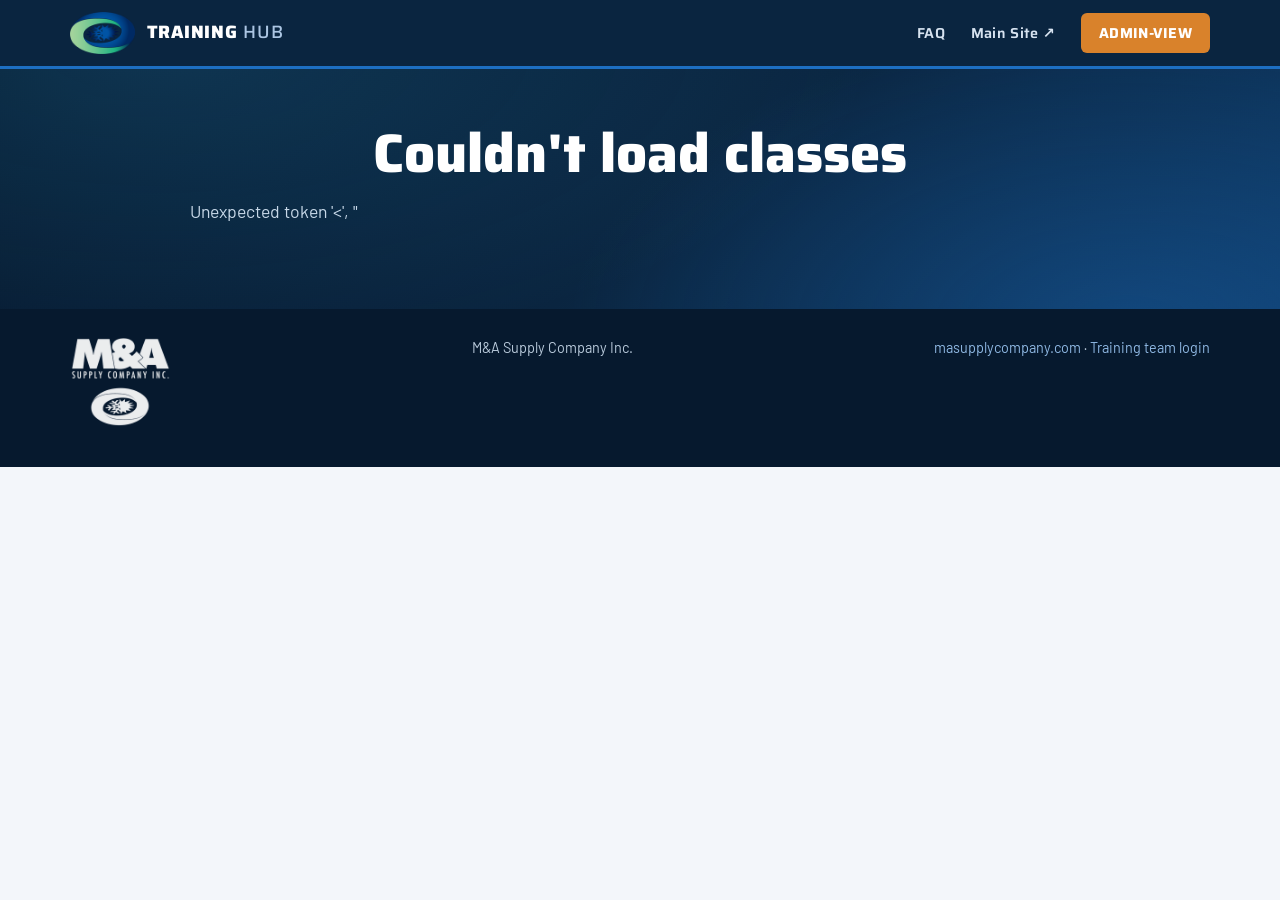
==== static/index.html @ eee15d74 "M&A Supply Training Hub — production baseline Class catalog, registration flow, and the three-lens c" ====
<!DOCTYPE html>
<html lang="en">
<head>
  <meta charset="UTF-8" />
  <meta name="viewport" content="width=device-width, initial-scale=1.0" />
<meta name="color-scheme" content="only light" />
  <title>M&amp;A Supply Company — Training Events</title>
  <link rel="preconnect" href="https://fonts.googleapis.com" />
  <link rel="preconnect" href="https://fonts.gstatic.com" crossorigin />
  <link href="https://fonts.googleapis.com/css2?family=Saira:wght@500;600;700;800&family=Barlow:wght@400;500;600;700&display=swap" rel="stylesheet" />
  <link rel="stylesheet" href="/static/styles.css?v=aug3i" />
</head>
<body>
  <header class="ma-header">
    <div class="ma-wrap ma-header-inner">
      <a class="ma-brand" href="/">
        <img src="/static/logos/ma-emblem.png?v=3" alt="M&amp;A Supply"
             style="height:42px;display:block" />
        <span class="ma-brand-title">TRAINING <em>HUB</em></span>
      </a>
      <nav class="ma-nav">
        <a href="#faq">FAQ</a>
        <a href="https://www.masupplycompany.com/" target="_blank" rel="noopener">Main Site ↗</a>
        <button type="button" class="ma-nav-cta" id="admin-view-btn">ADMIN-VIEW</button>
      </nav>
    </div>
  </header>

  <!-- GATE: loading / not-active / class-index states -->
  <section id="gate" class="ma-gate" hidden>
    <div class="ma-wrap" id="gate-inner"><p class="ma-gate-loading">Loading…</p></div>
  </section>

  <!-- CLASS PAGE: class info, then the registration hub right below -->
  <main id="class-page" hidden>
    <section class="ma-hero ma-hero-slim">
      <div class="ma-hero-pattern" aria-hidden="true"></div>
      <div class="ma-wrap ma-hero-inner">
        <!-- no logo here: the sticky header already carries the M&A mark -->
        <p class="ma-eyebrow" id="hero-eyebrow">M&amp;A SUPPLY · TRAINING</p>
        <h1 id="hero-title">Training Event</h1>
        <p class="ma-hero-sub" id="hero-sub">—</p>
        <p class="ma-hero-where" id="hero-where"></p>
        <div class="ma-hero-cta">
          <a href="#register" class="btn btn-primary">Register now ↓</a>
          <button type="button" class="ma-staff-link" id="staff-link"
                  aria-expanded="false" aria-controls="staff-gate">Edit / audit this class</button>
        </div>
        <form class="ma-staff-gate" id="staff-gate" hidden>
          <div class="ma-staff-row">
            <input type="password" id="mode-code" autocomplete="off" placeholder="Staff access code" />
            <button type="submit" class="ma-staff-go" data-mode="admin">Admin</button>
            <button type="submit" class="ma-staff-go" data-mode="fsr">FSR</button>
            <button type="button" class="ma-staff-x" id="mode-cancel" aria-label="Close">✕</button>
          </div>
          <p class="ma-mode-err" id="mode-err" hidden></p>
        </form>
      </div>
    </section>

    <section id="register" class="ma-section ma-register">
      <div class="ma-wrap ma-register-narrow">

        <!-- Slim context strip. The hero already states the class — nothing is
             repeated here. Just: which view am I in, and (staff only) the tools. -->
        <div class="ma-strip">
          <div class="ma-modes" id="ma-modes" hidden></div>
          <p class="ma-banner-print" id="staff-tools" hidden>
            <a class="ma-print-link" id="print-class" href="/qr-pack" target="_blank" rel="noopener">Print class sheet (QR + details)</a>
            <button type="button" class="ma-print-link" id="flier-btn" aria-expanded="false" aria-controls="flier-panel">Custom flier</button>
            <button type="button" class="ma-print-link" id="roster-btn">Print roster</button>
          </p>
        </div>
        <p class="ma-card-note" id="ev-note" hidden></p>
        <div class="ma-flier-panel" id="flier-panel" hidden></div>

        <!-- ADMIN + FSR views (built by app.js once their code is accepted) -->
        <div id="mode-admin" class="ma-mode-panel" hidden></div>
        <div id="mode-fsr" class="ma-mode-panel" hidden></div>

        <!-- USER view — the default: register your team -->
        <div id="mode-user">
        <div class="ma-hub-head">
          <div class="ma-hub-titlerow">
            <h2 class="ma-hub-title">Register your team</h2>
            <a class="ma-share-flier" id="share-flier" href="/qr-pack" target="_blank" rel="noopener"
               title="Open this class's sheet — flier + QR code + details, ready to print, save as PDF or share">
              Share / Print class details
            </a>
          </div>
          <p class="ma-hub-sub">Seats are limited — reserve your spots below.</p>
        </div>

        <form class="ma-form" id="register-form" novalidate>
          <input type="hidden" name="event_id" id="f-event_id" />

          <ol class="ma-steps">
            <li>Enter your company info.</li>
            <li>Add each person — type their name and pick a role.</li>
            <li>Use <b>“+ Add another attendee”</b> for more people, then submit.</li>
          </ol>

          <div class="ma-form-grid">
            <div class="ma-field">
              <label for="contact_email">Work Email <span class="req">*</span></label>
              <input id="contact_email" name="contact_email" type="email" placeholder="you@company.com" required />
            </div>
            <div class="ma-field">
              <label for="contact_phone">Phone (for class updates)</label>
              <input id="contact_phone" name="contact_phone" type="tel" placeholder="(555) 555-5555" />
            </div>
            <div class="ma-field">
              <label for="company_name">Company Name <span class="req">*</span></label>
              <input id="company_name" name="company_name" type="text" placeholder="Start typing your company…"
                     list="dealer-options" autocomplete="off" required />
              <datalist id="dealer-options"></datalist>
              <input type="hidden" name="customer_id" id="f-customer_id" />
              <p class="ma-field-hint" id="company-hint" hidden>✓ M&amp;A program dealer — we'll match your account automatically.</p>
            </div>
            <div class="ma-field">
              <label for="branch">Your M&amp;A Branch <span class="req">*</span></label>
              <select id="branch" name="branch" required><option value="">Select branch…</option></select>
            </div>
          </div>

          <div class="ma-attendees-block">
            <label class="ma-attendees-label">Attendees <span class="req">*</span></label>
            <div id="attendees-list"></div>
            <div class="ma-attendees-foot">
              <button type="button" class="ma-add-btn" id="add-attendee">+ Add another attendee</button>
              <span class="ma-counter" id="attendee-counter">Total attending: 1 person</span>
            </div>
          </div>

          <button type="submit" class="btn btn-primary btn-block" id="submit-btn">Submit Registration</button>
          <p class="ma-form-note">By submitting you confirm the information is accurate and consent to M&amp;A Supply Company Inc. contacting you about this training event.</p>
          <p class="ma-form-msg" id="form-msg" role="status" aria-live="polite"></p>
        </form>
        </div><!-- /#mode-user -->
      </div>
    </section>

    <section id="faq" class="ma-section ma-section-alt">
      <div class="ma-wrap">
        <div class="ma-section-head"><h2>Logistics &amp; FAQ</h2></div>
        <div class="ma-faq">
          <details><summary>Is there a cost to attend?</summary><p>No — training is provided at no cost to active M&amp;A Supply dealers.</p></details>
          <details><summary>What should I bring?</summary><p>Bring your own hand tools and PPE. Training materials are provided on-site.</p></details>
          <details><summary>Is lunch and parking provided?</summary><p>Lunch is provided. Free parking is available at the branch.</p></details>
          <details><summary>Who do I call if I have a problem?</summary><p>Call your local M&amp;A branch — they handle seats, directions and anything on the day. Your Territory Manager can help with your account.</p></details>
          <details><summary>What if I need to cancel?</summary><p>Let your M&amp;A branch know at least 48 hours ahead so we can offer the seat to another dealer.</p></details>
        </div>

      </div>
    </section>
  </main>

  <footer class="ma-footer">
    <div class="ma-wrap ma-footer-inner">
      <p><img src="/static/logos/ma-s-white.png?v=3" alt="M&amp;A Supply" style="height:90px;display:block;margin:0 auto 12px;opacity:.92" /></p>
      <p>M&amp;A Supply Company Inc.</p>
      <p><a href="https://www.masupplycompany.com/" target="_blank" rel="noopener">masupplycompany.com</a> &middot; <a href="#" id="footer-admin">Training team login</a></p>
    </div>
  </footer>

  <!-- TRAINING HUB ASSISTANT (chat widget) -->
  <button id="chat-launcher" class="chat-launcher" aria-label="Open the Training Hub">
    <span class="chat-launcher-dot" aria-hidden="true"></span>
    Ask the Training Hub
  </button>

  <section id="chat-panel" class="chat-panel chat-panel--hidden" aria-live="polite">
    <header class="chat-head">
      <div class="chat-head-title">
        <span class="chat-title">Training Assistant</span>
        <span id="chat-badge" class="chat-badge chat-badge--public">Public</span>
      </div>
      <div class="chat-head-actions">
        <button id="chat-min" class="chat-iconbtn" aria-label="Minimize" title="Minimize">▁</button>
        <button id="chat-close" class="chat-iconbtn" aria-label="Close" title="Close">✕</button>
      </div>
    </header>

    <!-- mode toggle -->
    <div class="chat-modes" role="tablist">
      <button class="chat-modebtn is-active" data-mode="public" role="tab">Public</button>
      <button class="chat-modebtn" data-mode="tm" role="tab">Territory Manager</button>
      <button class="chat-modebtn" data-mode="trainer" role="tab">Trainer</button>
    </div>

    <p id="chat-hint" class="chat-hint">Ask about classes, topics, locations, and open seats.</p>

    <!-- connect field (TM key / Trainer code) — shown only for those modes -->
    <div id="chat-connect" class="chat-connect" hidden>
      <input id="chat-key" class="chat-key" type="text" autocomplete="off" />
      <button id="chat-connect-btn" class="chat-connect-btn" type="button">Connect</button>
    </div>

    <div id="chat-log" class="chat-log"></div>

    <div class="chat-suggest" id="chat-suggest"></div>

    <form id="chat-form" class="chat-form">
      <input id="chat-input" class="chat-input" type="text"
             placeholder="Ask about classes, or paste a TM access key…" autocomplete="off" />
      <button type="submit" class="chat-send" aria-label="Send">➤</button>
    </form>
  </section>

  <!-- minimized bar -->
  <button id="chat-mini" class="chat-mini chat-mini--hidden" aria-label="Reopen chat">
    <span class="chat-launcher-dot" aria-hidden="true"></span>
    Training Assistant <span id="chat-mini-badge" class="chat-badge chat-badge--public">Public</span>
  </button>

  <script src="/static/app.js?v=aug3i"></script>
  <script src="/static/chat.js"></script>
</body>
</html>
---- static/styles.css ----
/* M&A Supply Company — Training landing page
   Industrial, clean, blue-heavy. Navy + bright blue, condensed display type. */

:root {
  --navy:      #0a2540;
  --navy-2:    #0e3a66;
  --navy-deep: #06192e;
  --blue:      #1d6fc2;
  --blue-600:  #155a9f;
  --blue-soft: #e9f1fa;
  --steel:     #5b7185;
  --ink:       #16222f;
  --muted:     #56697a;
  --bg:        #f3f6fa;
  --line:      #d9e2ec;
  --white:     #ffffff;
  --ok:        #1f8a4c;
  --err:       #c0392b;
  --display: "Saira", system-ui, sans-serif;
  --body: "Barlow", system-ui, sans-serif;
  --shadow: 0 10px 30px rgba(10, 37, 64, 0.10);
}

* { box-sizing: border-box; margin: 0; padding: 0; }
/* [hidden] must always win. Any author rule that sets `display` (e.g. flex on a
   toolbar) otherwise beats the UA stylesheet and the element stays visible —
   which is how the staff-only tools leaked into the dealer view. */
[hidden] { display: none !important; }
html { scroll-behavior: smooth; }
body {
  font-family: var(--body);
  color: var(--ink);
  background: var(--bg);
  line-height: 1.55;
  -webkit-font-smoothing: antialiased;
}
.ma-wrap { width: min(1140px, 92vw); margin: 0 auto; }
a { color: inherit; }

/* buttons */
.btn {
  display: inline-flex; align-items: center; justify-content: center;
  font-family: var(--display); font-weight: 700; font-size: 0.95rem;
  letter-spacing: 0.02em; text-decoration: none; cursor: pointer;
  padding: 13px 26px; border: 2px solid transparent; transition: all .15s ease;
}
.btn-primary { background: var(--blue); color: #fff; border-color: var(--blue); }
.btn-primary:hover { background: var(--blue-600); border-color: var(--blue-600); transform: translateY(-2px); box-shadow: var(--shadow); }
/* no href = not clickable; grey it out so it reads as unavailable (empty filter) */
.btn.is-disabled { opacity: 0.45; cursor: not-allowed; pointer-events: none; }
.btn-ghost { background: transparent; color: #fff; border-color: rgba(255,255,255,0.55); }
.btn-ghost:hover { background: rgba(255,255,255,0.12); border-color: #fff; }
.btn-block { width: 100%; padding: 16px; font-size: 1.05rem; }
.btn-outline { background: rgba(255,255,255,0.06); color: #fff; border-color: rgba(255,255,255,0.55); }
.btn-outline:hover { background: rgba(255,255,255,0.16); border-color: #fff; transform: translateY(-2px); box-shadow: var(--shadow); }
.ma-gate-actions { display: flex; gap: 12px; flex-wrap: wrap; }

/* ---------- gate (loading / not-active / class index) ---------- */
.ma-gate { background: linear-gradient(135deg, var(--navy-deep) 0%, var(--navy) 50%, var(--navy-2) 100%); color: #fff; }
.ma-gate-loading { color: #c7d8e8; font-family: var(--display); font-weight: 600; padding: 40px 0; }
/* centred column — was max-width with no auto margin, so it hugged the left */
.ma-gate-box { padding: clamp(28px, 5vw, 56px) 0; max-width: 900px; margin: 0 auto; }
.ma-gate-box .ma-gate-title, .ma-gate-box .ma-eyebrow { text-align: center; }
.ma-gate-box .ma-reg-tools { justify-content: center; }
.ma-gate-box .ma-gate-actions { justify-content: center; }
.ma-gate-box .ma-eyebrow { color: #6fb0ee; }
.ma-gate-title { font-family: var(--display); font-weight: 800; font-size: clamp(2rem, 5vw, 3.4rem); line-height: 1.05; }
.ma-gate-text { margin: 16px 0 28px; color: #c7d8e8; font-size: 1.1rem; max-width: 56ch; }
.ma-index-list { display: grid; gap: 14px; margin-top: 14px; }
.ma-index-card {
  display: flex;
  justify-content: space-between;
  align-items: center;
  gap: 18px;
  text-decoration: none;
  color: #fff;
  background: rgba(255,255,255,0.06);
  border: 1px solid rgba(255,255,255,0.18);
  border-left: 5px solid var(--blue);
  padding: 16px 18px;
  transition: background .15s, transform .15s;
}
.ma-index-card:hover { background: rgba(255,255,255,0.12); transform: translateX(3px); }
.ma-index-main { display: grid; gap: 4px; }
.ma-index-topic { font-family: var(--display); font-weight: 800; font-size: 1.15rem; text-transform: uppercase; }
.ma-index-meta { color: #b6cbe0; font-size: 0.9rem; }
.ma-index-go { color: #6fb0ee; font-family: var(--display); font-weight: 700; font-size: 0.82rem; margin-top: 4px; }
.ma-index-qr { width: 88px; height: 88px; flex: none; background: rgba(0,0,0,0.15); display: flex; align-items: center; justify-content: center; }

/* ---- Register-for-a-class: compact, searchable, one line per class ---- */
.ma-reg-tools { display: flex; align-items: center; gap: 10px; margin: 18px 0 10px; flex-wrap: wrap; }
.ma-reg-search {
  flex: 1 1 260px; background: rgba(255,255,255,0.08); border: 1px solid rgba(255,255,255,0.22);
  color: #fff; padding: 11px 14px; font-size: 0.98rem; font-family: var(--body); border-radius: 4px;
}
.ma-reg-search::placeholder { color: #9fb6cc; }
.ma-reg-search:focus, .ma-reg-month:focus { outline: none; border-color: #6fb0ee; background: rgba(255,255,255,0.13); }
.ma-reg-month {
  flex: 0 0 auto; background: rgba(255,255,255,0.08); border: 1px solid rgba(255,255,255,0.22);
  color: #fff; padding: 11px 12px; font-size: 0.95rem; border-radius: 4px; cursor: pointer;
}
.ma-reg-month option { color: #0a2540; }
.ma-reg-count { flex: 0 0 auto; color: #9fb6cc; font-size: 0.82rem; font-weight: 700; letter-spacing: .02em; }
.ma-reg-list { display: flex; flex-direction: column; border: 1px solid rgba(255,255,255,0.14); border-radius: 4px; overflow: hidden; }
.ma-reg-row {
  display: grid; grid-template-columns: 56px minmax(0,1fr) 122px 130px 128px 82px;
  align-items: center; gap: 12px; text-decoration: none; color: #fff;
  padding: 9px 14px; border-bottom: 1px solid rgba(255,255,255,0.08);
  font-size: 0.9rem; transition: background .12s;
}
.ma-reg-row:last-child { border-bottom: 0; }
.ma-reg-row:nth-child(even) { background: rgba(255,255,255,0.03); }
.ma-reg-row:hover { background: rgba(29,111,194,0.22); }
.rr-date { font-family: var(--display); font-weight: 800; color: #6fb0ee; text-transform: uppercase; font-size: 0.82rem; white-space: nowrap; }
.rr-name { font-family: var(--display); font-weight: 700; text-transform: uppercase; white-space: nowrap; overflow: hidden; text-overflow: ellipsis; }
.rr-time { color: #c7d8e8; white-space: nowrap; }
.rr-fsr  { color: #c7d8e8; white-space: nowrap; overflow: hidden; text-overflow: ellipsis; }
.rr-loc  { color: #9fb6cc; white-space: nowrap; overflow: hidden; text-overflow: ellipsis; }
.rr-go   { color: #6fb0ee; font-family: var(--display); font-weight: 700; font-size: 0.78rem; text-align: right; white-space: nowrap; }
.ma-reg-empty { padding: 22px; color: #9fb6cc; text-align: center; }

/* ADMIN-VIEW: the operational columns, off by default.
   The admin table needs real room — the public list is a narrow reading column,
   this is a control surface. Widen the whole box and give CLASS the space. */
body.admin-lens .ma-gate-box { max-width: min(1320px, 96vw); }

.ma-reg-list.is-admin .ma-reg-row,
.ma-reg-heads.is-admin {
  grid-template-columns:
    58px                    /* date        */
    minmax(190px, 1.7fr)    /* class  <- the point of the table */
    120px                   /* time        */
    minmax(96px, 0.8fr)     /* FSR         */
    minmax(96px, 0.8fr)     /* location    */
    58px                    /* registered  */
    88px                    /* status      */
    84px                    /* last remind */
    30px                    /* count       */
    62px;                   /* open        */
  gap: 10px;
}
/* every cell clips its own content — without this a long trainer name spills
   into the next column and the row reads as one run-on string */
.ma-reg-row > span, .ma-reg-heads > span { min-width: 0; overflow: hidden; text-overflow: ellipsis; }
.ma-reg-list.is-admin .rr-name { font-size: 0.86rem; }
.ma-reg-list.is-admin .rr-time,
.ma-reg-list.is-admin .rr-fsr,
.ma-reg-list.is-admin .rr-loc { font-size: 0.82rem; }

.rr-reg { font-family: var(--display); font-weight: 800; color: #fff; white-space: nowrap; text-align: center; }
.rr-reg b { font-size: 0.98rem; }
.rr-reg i { font-style: normal; color: #7f97ae; font-size: 0.8rem; }
.rr-state { font-family: var(--display); font-weight: 700; font-size: 0.6rem; letter-spacing: 0.04em;
  text-transform: uppercase; text-align: center; padding: 3px 4px; border-radius: 3px; white-space: nowrap;
  background: rgba(255,255,255,0.08); color: #9fb6cc; }
.rr-state.needs_grading { background: rgba(224,169,43,0.22); color: #ffd479; }
.rr-state.graded { background: rgba(31,138,76,0.24); color: #7fe0a6; }
.rr-state.is-closed { background: rgba(255,255,255,0.16); color: #e6eef7; }
/* reminder history — reads the email campaign ledger */
.rr-rem { font-size: 0.76rem; color: #56697a; white-space: nowrap; text-align: center; }
.rr-rem.has { color: #c7d8e8; }
.rr-remn { font-family: var(--display); font-weight: 800; font-size: 0.86rem; text-align: center;
  color: #4b6076; }
.rr-remn.has { color: #ffd479; }

/* the admin column headings — only shown with ADMIN-VIEW on */
.ma-reg-heads { display: none; }
.ma-reg-heads.is-admin { display: grid; padding: 0 14px 6px;
  font-family: var(--display); font-weight: 700; font-size: 0.58rem; letter-spacing: 0.06em;
  text-transform: uppercase; color: #7f97ae; }
.ma-reg-heads span { text-align: center; }
.ma-reg-heads span:nth-child(1), .ma-reg-heads span:nth-child(2) { text-align: left; }

button.ma-nav-cta { border: none; cursor: pointer; font-family: var(--display); font-weight: 700;
  font-size: 0.9rem; letter-spacing: 0.02em; background: #d9822b; color: #fff !important;
  padding: 9px 18px; transition: all .15s; }
button.ma-nav-cta:hover { background: #b86d20; }
button.ma-nav-cta.is-on { background: var(--ok); }
button.ma-nav-cta.is-on:hover { background: #177a41; }


/* hover card — the full class name + description a one-line row can't show */
.ma-rowcard {
  position: fixed; z-index: 90; width: min(400px, 88vw);
  background: var(--white); color: var(--ink);
  border: 1px solid var(--line); border-top: 4px solid var(--blue);
  box-shadow: 0 18px 44px rgba(6, 25, 46, 0.34);
  padding: 16px 18px; pointer-events: none;
}
.rc-eyebrow { font-family: var(--display); font-weight: 700; font-size: 0.72rem;
  letter-spacing: 0.1em; text-transform: uppercase; color: var(--blue); }
.rc-title { font-family: var(--display); font-weight: 800; font-size: 1.1rem; line-height: 1.2;
  color: var(--navy); text-transform: uppercase; margin: 5px 0 12px; }
.rc-meta { display: grid; gap: 7px; margin-bottom: 2px; }
.rc-meta > div { display: flex; gap: 12px; font-size: 0.88rem; line-height: 1.4; }
.rc-meta dt { flex: 0 0 62px; font-family: var(--display); font-weight: 700; font-size: 0.68rem;
  letter-spacing: 0.06em; text-transform: uppercase; color: var(--muted); padding-top: 2px; }
.rc-meta dd { color: var(--ink); min-width: 0; }
.rc-desc { margin-top: 12px; padding-top: 12px; border-top: 1px solid var(--line);
  font-size: 0.88rem; line-height: 1.55; color: var(--muted); }
.rc-desc p + p { margin-top: 8px; }
.rc-go { margin-top: 12px; font-family: var(--display); font-weight: 700; font-size: 0.74rem;
  letter-spacing: 0.06em; text-transform: uppercase; color: var(--blue-600); }
@media (hover: none) { .ma-rowcard { display: none; } }  /* touch: tapping opens the class */
@media (max-width: 680px) {
  .ma-reg-row { grid-template-columns: 46px minmax(0,1fr) auto; row-gap: 2px; padding: 10px 12px; }
  .rr-time, .rr-fsr, .rr-loc { grid-column: 2; font-size: 0.82rem; }
  .rr-go { grid-column: 3; grid-row: 1; align-self: center; }
}

/* ---------- header ---------- */
.ma-header { background: var(--navy); color: #fff; position: sticky; top: 0; z-index: 50; border-bottom: 3px solid var(--blue); }
.ma-header-inner { display: flex; align-items: center; justify-content: space-between; height: 66px; }
.ma-brand { display: flex; align-items: center; gap: 12px; text-decoration: none; color: #fff; }
.ma-logo-chip { background: #fff; border-radius: 8px; padding: 5px 12px; display: inline-flex; align-items: center; box-shadow: 0 2px 10px rgba(0,0,0,.18); }
.ma-logo-chip img { height: 30px; display: block; }
.ma-brand-bars { width: 26px; height: 22px; background:
  repeating-linear-gradient(135deg, var(--blue) 0 4px, transparent 4px 8px), var(--white);
  border: 2px solid #fff; }
.ma-brand-title { font-family: var(--display); font-weight: 800; font-size: 1.12rem; letter-spacing: 0.04em; }
.ma-brand-title em { font-style: normal; font-weight: 500; color: #acc6e3; }
.ma-nav { display: flex; align-items: center; gap: 26px; }
.ma-nav a { font-family: var(--display); font-weight: 600; font-size: 0.9rem; color: #d7e3f0; text-decoration: none; letter-spacing: 0.02em; transition: color .15s; }
.ma-nav a:hover { color: #fff; }
.ma-nav-cta { background: var(--blue); color: #fff !important; padding: 9px 18px; }
.ma-nav-cta:hover { background: var(--blue-600); }

/* ---------- hero ---------- */
.ma-hero { position: relative; background: linear-gradient(135deg, var(--navy-deep) 0%, var(--navy) 45%, var(--navy-2) 100%); color: #fff; overflow: hidden; }
.ma-hero-pattern {
  position: absolute; inset: 0;
  background-image: repeating-linear-gradient(135deg, rgba(255,255,255,0.05) 0 2px, transparent 2px 26px);
  -webkit-mask-image: linear-gradient(105deg, #000 30%, transparent 75%);
          mask-image: linear-gradient(105deg, #000 30%, transparent 75%);
}
.ma-hero-inner { position: relative; padding: clamp(72px, 12vw, 150px) 0 clamp(64px, 10vw, 130px); max-width: 760px; }
.ma-eyebrow { font-family: var(--display); font-weight: 700; font-size: 0.82rem; letter-spacing: 0.22em; color: #6fb0ee; margin-bottom: 18px; }
.ma-hero h1 { font-family: var(--display); font-weight: 800; font-size: clamp(2.5rem, 6.5vw, 4.6rem); line-height: 1.02; letter-spacing: -0.01em; }
.ma-hero-sub { margin-top: 20px; font-size: clamp(1.05rem, 1.8vw, 1.3rem); color: #c7d8e8; max-width: 56ch; }
.ma-hero-actions { margin-top: 36px; display: flex; flex-wrap: wrap; gap: 14px; }

/* ---------- sections ---------- */
.ma-section { padding: clamp(54px, 8vw, 96px) 0; }
.ma-section-alt { padding: clamp(30px, 4vw, 48px) 0; background: var(--white); border-top: 1px solid var(--line); border-bottom: 1px solid var(--line); }
.ma-section-head { margin-bottom: 38px; }
.ma-section-head h2 { font-family: var(--display); font-weight: 800; font-size: clamp(1.7rem, 3.6vw, 2.6rem); color: var(--navy); position: relative; padding-left: 18px; }
.ma-section-head h2::before { content: ""; position: absolute; left: 0; top: 0.12em; bottom: 0.12em; width: 6px; background: var(--blue); }
.ma-section-head p { margin-top: 10px; color: var(--muted); padding-left: 18px; }

/* featured card */
.ma-card { display: flex; background: var(--white); border: 1px solid var(--line); box-shadow: var(--shadow); overflow: hidden; }
.ma-card-body { padding: clamp(26px, 4vw, 44px); }
.ma-card-meta { display: flex; align-items: center; gap: 12px; font-family: var(--display); font-weight: 700; letter-spacing: 0.08em; text-transform: uppercase; color: var(--blue); font-size: 0.92rem; }
.ma-dot { color: var(--steel); }
.ma-card-title { font-family: var(--display); font-weight: 800; font-size: clamp(1.7rem, 4vw, 2.7rem); color: var(--navy); margin: 12px 0 8px; text-transform: uppercase; line-height: 1.04; }
.ma-card-loc { color: var(--muted); font-weight: 500; font-size: 1.05rem; }
.ma-card-points { list-style: none; margin: 22px 0; display: grid; gap: 10px; }
.ma-card-points li { position: relative; padding-left: 26px; color: var(--ink); }
.ma-card-points li::before { content: "▸"; position: absolute; left: 4px; color: var(--blue); font-weight: 700; }
.ma-card-note { margin: 0 0 16px; padding: 10px 14px; background: #fff8e6; border-left: 4px solid #e0a92b; color: #6b5212; font-size: 0.95rem; }
.ma-tag { display: inline-block; font-family: var(--display); font-weight: 600; font-size: 0.84rem; letter-spacing: 0.03em; background: var(--blue-soft); color: var(--blue-600); padding: 8px 14px; border: 1px solid #cfe1f5; }

/* streamlined class -> registration hub (single column, mobile-first) */
/* tight, purposeful hero — this is a work tool, not a landing page */
.ma-hero-slim .ma-hero-inner { padding: clamp(30px, 4.5vw, 46px) 0 clamp(26px, 3.5vw, 38px); }
.ma-hero-slim h1 { font-size: clamp(1.9rem, 4.6vw, 3rem); }
.ma-hero-slim .ma-hero-sub { margin-top: 10px; font-size: clamp(1rem, 1.5vw, 1.15rem); }
.ma-hero-slim .btn { margin-top: 20px; }
.ma-register-narrow { width: min(760px, 92vw); margin: 0 auto; }
.ma-print-link { display: inline-block; font-family: var(--display); font-weight: 700; font-size: 0.88rem; color: var(--blue-600); text-decoration: none; border: 1.5px solid var(--blue); border-radius: 4px; padding: 8px 14px; transition: all .14s; }
.ma-print-link:hover { background: var(--blue-soft); }
/* hero states the class once — location line under the date */
.ma-hero-where { margin-top: 8px; font-family: var(--display); font-weight: 600; font-size: 1rem;
  letter-spacing: 0.03em; color: #9fb6cc; text-transform: uppercase; }
.ma-hero-where:empty { display: none; }

/* slim strip under the hero: view switch + (staff only) tools. No class facts. */
.ma-strip { display: flex; align-items: center; justify-content: space-between; gap: 12px;
  flex-wrap: wrap; margin-bottom: 18px; }

/* ── HUB MODES — one class, three lenses ─────────────────────────────── */
.ma-modes { display: flex; gap: 8px; flex-wrap: wrap; }
.ma-mode { display: flex; align-items: center; gap: 9px; cursor: pointer; text-align: left;
  padding: 9px 14px; border: 2px solid var(--line); background: var(--white); border-radius: 8px;
  font-family: var(--body); transition: all .14s; position: relative; }
.ma-mode:hover { transform: translateY(-1px); box-shadow: var(--shadow); }
/* the colour swatch IS the icon — blue / orange / green, no emoji */
.ma-mode-swatch { width: 10px; height: 10px; flex: none; border-radius: 2px; background: var(--line); }
.ma-mode.is-user .ma-mode-swatch  { background: var(--blue); }
.ma-mode.is-admin .ma-mode-swatch { background: #d9822b; }
.ma-mode.is-fsr .ma-mode-swatch   { background: var(--ok); }
.ma-mode-lock-ico { display: block; opacity: .45; }
.ma-mode-text { display: flex; flex-direction: column; line-height: 1.15; }
.ma-mode-text b { font-family: var(--display); font-weight: 800; font-size: 0.9rem; color: var(--navy); letter-spacing: .02em; }
.ma-mode-text small { font-size: 0.72rem; color: var(--muted); }
.ma-mode-locked { font-size: 0.7rem; opacity: .5; margin-left: 2px; }
/* colour is identity here: blue = user, orange = admin, green = FSR */
.ma-mode.is-user[aria-selected="true"]  { border-color: var(--blue);  background: var(--blue-soft); }
.ma-mode.is-admin[aria-selected="true"] { border-color: #d9822b; background: #fdf2e4; }
.ma-mode.is-fsr[aria-selected="true"]   { border-color: var(--ok);   background: #e9f6ee; }
.ma-mode[aria-selected="true"] .ma-mode-text b { color: inherit; }
.ma-mode.is-user[aria-selected="true"] .ma-mode-text b  { color: var(--blue-600); }
.ma-mode.is-admin[aria-selected="true"] .ma-mode-text b { color: #a35d12; }
.ma-mode.is-fsr[aria-selected="true"] .ma-mode-text b   { color: #157a42; }

.ma-mode-lock { margin: 12px 0 4px; padding: 14px; border: 1px solid var(--line); background: #fbfcfe; border-radius: 8px; max-width: 460px; }
.ma-mode-lock label { display: block; margin-bottom: 8px; }
.ma-mode-lock-row { display: flex; gap: 8px; flex-wrap: wrap; }
.ma-mode-lock input { flex: 1 1 160px; padding: 10px 12px; border: 1.5px solid var(--line); font-family: var(--body); font-size: 0.95rem; }
.ma-mode-cancel { background: none; border: none; cursor: pointer; color: var(--muted); font-family: var(--display); font-weight: 700; font-size: 0.84rem; }
.ma-mode-err { margin-top: 8px; color: var(--err); font-size: 0.88rem; }

/* mode panels */
.ma-mode-panel { margin-bottom: 28px; }
.ma-panel-head { padding: 16px 18px; border-radius: 8px 8px 0 0; border: 1px solid var(--line); border-bottom: none; }
.ma-panel-head.is-admin { background: #fdf2e4; border-color: #f0d3ac; }
.ma-panel-head.is-fsr { background: #e9f6ee; border-color: #bfe3cc; }
.ma-panel-head h2 { font-family: var(--display); font-weight: 800; font-size: 1.3rem; color: var(--navy); }
.ma-panel-head p { color: var(--muted); font-size: 0.9rem; margin-top: 4px; }
.ma-panel-sub { font-family: var(--display); font-weight: 800; font-size: 1.05rem; color: var(--navy); margin: 22px 0 10px; }
.ma-panel-actions { display: flex; align-items: center; gap: 12px; flex-wrap: wrap; margin-top: 16px; }
.ma-panel-msg { font-size: 0.88rem; }
.ma-panel-msg.success { color: var(--ok); }
.ma-panel-msg.error { color: var(--err); }
.ma-empty { color: var(--muted); padding: 18px; border: 1px dashed var(--line); background: #fbfcfe; text-align: center; }

/* two-pass save: show the exact diff, then re-enter the code to apply it */
.ma-confirm { margin-top: 16px; border: 2px solid #d9822b; background: #fdf7ef; padding: 16px 18px; }
.ma-confirm-lead { font-size: 0.95rem; color: var(--navy); margin-bottom: 12px; }
.ma-diff { border: 1px solid #f0d3ac; background: var(--white); margin-bottom: 14px; }
.ma-diff-row { display: flex; gap: 14px; padding: 9px 12px; border-bottom: 1px solid #f4e6d2; font-size: 0.9rem; }
.ma-diff-row:last-child { border-bottom: none; }
.ma-diff-row .k { flex: 0 0 130px; font-family: var(--display); font-weight: 700; font-size: 0.74rem;
  letter-spacing: 0.05em; text-transform: uppercase; color: var(--muted); padding-top: 2px; }
.ma-diff-row .v { min-width: 0; word-break: break-word; }
.ma-diff-row .from { color: var(--err); text-decoration: line-through; opacity: 0.8; }
.ma-diff-row .arr { color: var(--muted); margin: 0 7px; }
.ma-diff-row .to { color: var(--ok); font-weight: 600; }
.ma-confirm-label { display: block; margin-bottom: 8px; }
.ma-confirm-row { display: flex; gap: 8px; align-items: center; flex-wrap: wrap; }
.ma-confirm-row input { flex: 1 1 170px; padding: 10px 12px; border: 1.5px solid var(--line);
  font-family: var(--body); font-size: 0.95rem; background: var(--white); }

.ma-seatbar { display: flex; align-items: center; gap: 14px; padding: 14px 18px; background: var(--blue-soft); border: 1px solid #cfe1f5; }
.ma-seatbar b { font-family: var(--display); font-weight: 800; font-size: 1.5rem; color: var(--navy); white-space: nowrap; }
.ma-seatbar b span { opacity: .5; font-size: 1.1rem; }
.ma-seatbar-track { flex: 1; height: 10px; background: #d3e2f2; overflow: hidden; }
.ma-seatbar-track > i { display: block; height: 100%; background: linear-gradient(90deg, var(--blue), var(--navy-2)); }
.ma-seatbar > span { font-size: 0.82rem; color: var(--muted); font-weight: 600; white-space: nowrap; }

.ma-admin-grid { display: grid; grid-template-columns: 1fr 1fr; gap: 14px; padding: 18px; border: 1px solid var(--line); border-top: none; background: var(--white); }
.ma-admin-grid .full { grid-column: 1 / -1; }
.ma-admin-grid label em { font-style: normal; text-transform: none; letter-spacing: 0; color: #8fa3b5; font-weight: 600; }
.ma-admin-grid input, .ma-admin-grid select, .ma-admin-grid textarea {
  width: 100%; padding: 10px 12px; border: 1.5px solid var(--line); font-family: var(--body); font-size: 0.95rem; background: var(--white); }
.ma-admin-grid textarea { min-height: 70px; resize: vertical; }

.ma-fsr-stats { display: flex; flex-wrap: wrap; border: 1px solid var(--line); border-top: none; background: var(--white); }
.ma-fsr-stats > div { flex: 1 1 110px; padding: 14px 18px; border-left: 1px solid var(--line); }
.ma-fsr-stats > div:first-child { border-left: none; }
.ma-fsr-stats b { display: block; font-family: var(--display); font-weight: 800; font-size: 1.5rem; color: var(--navy); line-height: 1.1; }
.ma-fsr-stats span { font-family: var(--display); font-weight: 600; font-size: 0.7rem; letter-spacing: .08em; text-transform: uppercase; color: var(--muted); }

/* FSR close-out: the trainer's two-step finish, ported from the Admin Hub */
.ma-steps-box { margin-top: 20px; border: 2px solid #b8e6cf; background: #f4fbf8; padding: 18px 20px; }
.ma-steps-title { font-family: var(--display); font-weight: 800; font-size: 0.95rem; color: #0f8e5d;
  letter-spacing: 0.02em; margin-bottom: 14px; }
.ma-step { display: flex; align-items: center; gap: 14px; flex-wrap: wrap; margin-bottom: 12px; }
.ma-step .btn:disabled { opacity: 0.5; cursor: not-allowed; transform: none; box-shadow: none; }
.ma-step-note { flex: 1 1 260px; font-size: 0.84rem; color: var(--muted); line-height: 1.45; }
.ma-gate-note { margin: 12px 0; padding: 11px 14px; background: var(--blue-soft);
  border-left: 4px solid var(--blue); color: var(--navy); font-size: 0.9rem; }
.fsr-state.graded { color: var(--ok) !important; }
.fsr-state.needs_grading { color: #b8860b !important; }
.ma-fsr-stats .fsr-state { font-size: 1.05rem !important; }
.ma-sent-list { margin-top: 12px; border: 1px solid #b8e6cf; background: var(--white); }
.ma-sent-list li { list-style: none; padding: 7px 12px; border-bottom: 1px solid #e7f3ec; font-size: 0.86rem; }
.ma-sent-list li:last-child { border-bottom: none; }
.ma-sent-list span { color: var(--muted); margin-left: 8px; }
.ma-roster .g-pass { padding: 6px 8px; border: 1.5px solid var(--line); font-family: var(--body);
  font-size: 0.88rem; background: var(--white); }

.ma-table-wrap { overflow-x: auto; border: 1px solid var(--line); background: var(--white); }
.ma-roster { width: 100%; border-collapse: collapse; min-width: 560px; }
.ma-roster th { font-family: var(--display); font-weight: 700; font-size: 0.72rem; letter-spacing: .06em; text-transform: uppercase;
  color: var(--muted); text-align: left; padding: 10px 12px; background: #f3f7fb; border-bottom: 1px solid var(--line); white-space: nowrap; }
.ma-roster td { padding: 10px 12px; border-bottom: 1px solid #eef3f8; font-size: 0.92rem; vertical-align: middle; }
.ma-roster tr:last-child td { border-bottom: none; }
.ma-roster td b { color: var(--navy); display: block; }
.ma-roster td small { color: var(--muted); font-size: 0.76rem; }
.ma-roster input[type="number"] { width: 74px; }
.ma-roster input[type="text"], .ma-roster input[type="number"] { padding: 7px 9px; border: 1.5px solid var(--line); font-family: var(--body); font-size: 0.9rem; }
.ma-roster input[type="text"] { width: 100%; min-width: 120px; }
.ma-roster input[type="checkbox"] { width: 19px; height: 19px; }
.ma-pill { display: inline-block; font-family: var(--display); font-weight: 700; font-size: 0.7rem; letter-spacing: .05em;
  text-transform: uppercase; padding: 4px 9px; border-radius: 999px; background: #eef2f7; color: var(--steel); }
.ma-pill.ok { background: #e9f6ee; color: #157a42; }
.ma-pill.no { background: #fdeeec; color: var(--err); }

@media (max-width: 620px) { .ma-admin-grid { grid-template-columns: 1fr; } }

/* custom flier — opened by the button next to "Print this class" */
.ma-banner-print { display: flex; gap: 10px; flex-wrap: wrap; margin: 0; }
.ma-card-note { margin-bottom: 22px; }
button.ma-print-link { font-family: var(--display); cursor: pointer; background: none; }
.ma-flier-panel { margin-top: 14px; border: 1px solid var(--line); background: #fbfcfe; padding: 16px; }
.ma-flier-img { width: 100%; height: auto; display: block; border: 1px solid var(--line); background: var(--white); }
.ma-flier-meta { font-size: 0.82rem; color: var(--muted); margin-top: 8px; }
.ma-flier-ask { font-family: var(--display); font-weight: 700; font-size: 1rem; color: var(--navy); margin: 12px 0 4px; }
.ma-flier-panel > .ma-flier-ask:first-child { margin-top: 0; }
.ma-flier-note { font-size: 0.86rem; color: var(--muted); line-height: 1.5; margin-bottom: 12px; }
.ma-flier-pick { display: flex; gap: 10px; align-items: center; flex-wrap: wrap; margin-top: 10px; }
.ma-flier-pick input[type="file"] { flex: 1 1 220px; font-size: 0.88rem; }
.ma-flier-msg { margin-top: 10px; font-size: 0.88rem; }
.ma-flier-msg.error { color: var(--err); }
.ma-flier-msg.success { color: var(--ok); }
.ma-flier-actions { margin-top: 12px; }
.ma-flier-remove { background: none; border: none; padding: 0; cursor: pointer; color: var(--err); font-family: var(--display); font-weight: 700; font-size: 0.84rem; text-decoration: underline; }
.ma-flier-pdf { display: inline-block; font-family: var(--display); font-weight: 700; color: var(--blue-600); font-size: 0.95rem; text-decoration: none; }

.ma-hub-head { margin-bottom: 14px; }
.ma-hub-titlerow { display: flex; align-items: center; justify-content: space-between; gap: 14px; flex-wrap: wrap; }
.ma-share-flier { display: inline-flex; align-items: center; gap: 7px; flex: none; text-decoration: none;
  font-family: var(--display); font-weight: 700; font-size: 0.86rem; letter-spacing: 0.02em;
  color: var(--blue-600); background: var(--blue-soft); border: 1.5px solid #cfe1f5;
  border-radius: 999px; padding: 9px 16px; transition: all .14s; }
.ma-share-flier:hover { background: var(--blue); color: #fff; border-color: var(--blue); transform: translateY(-1px); box-shadow: var(--shadow); }
.ma-share-flier span { font-size: 1rem; line-height: 1; }
.ma-hub-title { font-family: var(--display); font-weight: 800; font-size: clamp(1.5rem, 3.4vw, 2.2rem); color: var(--navy); }
.ma-hub-sub { color: var(--muted); margin-top: 6px; }

/* benefits */
.ma-benefits { display: grid; grid-template-columns: repeat(auto-fit, minmax(220px, 1fr)); gap: 18px; }
.ma-benefit { background: var(--bg); border: 1px solid var(--line); padding: 26px 22px; border-top: 4px solid var(--blue); }
.ma-benefit-no { font-family: var(--display); font-weight: 800; font-size: 1.6rem; color: var(--blue); display: block; margin-bottom: 10px; }
.ma-benefit p { color: var(--ink); font-weight: 500; }

/* ---------- registration ---------- */
.ma-register { background: linear-gradient(180deg, var(--bg) 0%, #e7eef6 100%);
  padding: clamp(24px, 3vw, 34px) 0 clamp(38px, 5vw, 56px); }
.ma-register-grid { display: grid; grid-template-columns: 0.85fr 1.15fr; gap: clamp(28px, 5vw, 60px); align-items: start; }
.ma-register-aside h2 { font-family: var(--display); font-weight: 800; font-size: clamp(1.8rem, 3.4vw, 2.5rem); color: var(--navy); }
.ma-register-aside p { margin-top: 14px; color: var(--muted); max-width: 38ch; }
.ma-aside-list { list-style: none; margin-top: 26px; display: grid; gap: 12px; }
.ma-aside-list li { position: relative; padding-left: 28px; font-weight: 500; color: var(--ink); }
.ma-aside-list li::before { content: "✓"; position: absolute; left: 0; color: var(--ok); font-weight: 700; }

.ma-form { background: var(--white); border: 1px solid var(--line); box-shadow: var(--shadow); padding: clamp(26px, 4vw, 40px); border-top: 5px solid var(--blue); }
.ma-form-grid { display: grid; grid-template-columns: 1fr 1fr; gap: 18px; }
.ma-field { display: grid; gap: 7px; }
.ma-field-full { grid-column: 1 / -1; }
.ma-field-hint { font-size: 0.82rem; color: #1fb178; font-weight: 600; margin: 0; }

/* prominent Admin Hub button in the header nav */
.ma-nav-admin {
  font-family: var(--display); font-weight: 800; font-size: 0.82rem; letter-spacing: 0.06em;
  padding: 9px 16px; border-radius: 999px; background: #1fb178; color: #fff !important;
  border: 2px solid #18925f; text-decoration: none; white-space: nowrap;
  box-shadow: 0 4px 14px rgba(31, 177, 120, 0.35);
}
.ma-nav-admin:hover { background: #18925f; }

label { font-family: var(--display); font-weight: 600; font-size: 0.86rem; letter-spacing: 0.02em; color: var(--navy); text-transform: uppercase; }
.req { color: var(--blue); }
input, select, textarea {
  font-family: var(--body); font-size: 1rem; color: var(--ink); background: #fff;
  border: 1.5px solid var(--line); border-radius: 4px; padding: 12px 13px; width: 100%;
  transition: border-color .14s, box-shadow .14s;
}
textarea { resize: vertical; }
input:focus, select:focus, textarea:focus { outline: none; border-color: var(--blue); box-shadow: 0 0 0 3px rgba(29,111,194,0.15); }
input::placeholder, textarea::placeholder { color: #9fb0c0; }
.invalid { border-color: var(--err) !important; background: #fdf1ef; }
/* dealer instructions */
.ma-steps { margin: 0 0 22px; padding-left: 20px; display: grid; gap: 6px; color: var(--muted); font-size: 0.92rem; }
.ma-steps li { padding-left: 4px; }
.ma-steps b { color: var(--navy); }

/* attendee repeater */
.ma-attendees-block { margin-top: 20px; }
.ma-attendees-label { display: block; margin-bottom: 10px; }
.ma-attendee-row { display: grid; grid-template-columns: 1fr 0.7fr auto; gap: 10px; align-items: center; margin-bottom: 10px; }
.ma-attendee-row .att-name, .ma-attendee-row .att-role { margin: 0; }
.att-remove {
  width: 40px; height: 44px; flex: none; cursor: pointer;
  background: #fff; color: var(--err); border: 1.5px solid var(--line); border-radius: 4px;
  font-size: 1rem; line-height: 1; transition: all .14s;
}
.att-remove:hover { background: #fdf1ef; border-color: var(--err); }
.att-remove[hidden] { display: none; }
.ma-attendees-foot { display: flex; align-items: center; justify-content: space-between; flex-wrap: wrap; gap: 10px; margin-top: 6px; }
.ma-add-btn {
  font-family: var(--display); font-weight: 700; font-size: 0.9rem; cursor: pointer;
  background: var(--blue-soft); color: var(--blue-600); border: 1.5px dashed var(--blue);
  border-radius: 4px; padding: 11px 18px; transition: all .14s;
}
.ma-add-btn:hover { background: #dceafa; }
.ma-counter { font-family: var(--display); font-weight: 700; color: var(--navy); font-size: 0.95rem; }

.btn-block { margin-top: 24px; }
.ma-form-note { margin-top: 14px; font-size: 0.82rem; color: var(--muted); line-height: 1.45; }
.ma-form-msg { margin-top: 14px; font-family: var(--display); font-weight: 600; font-size: 0.92rem; min-height: 1.2em; }
.ma-form-msg.error { color: var(--err); }
.ma-form-msg.success { color: var(--ok); background: #eef8f1; border: 1px solid #bfe3cc; border-radius: 4px; padding: 14px; }

/* ---------- FAQ ---------- */
.ma-faq { display: grid; gap: 12px; max-width: 760px; }
.ma-faq details { background: var(--bg); border: 1px solid var(--line); padding: 16px 20px; }
.ma-faq summary { font-family: var(--display); font-weight: 600; color: var(--navy); cursor: pointer; list-style: none; display: flex; justify-content: space-between; align-items: center; }
.ma-faq summary::after { content: "+"; color: var(--blue); font-size: 1.4rem; line-height: 1; }
.ma-faq details[open] summary::after { content: "–"; }
.ma-faq details p { margin-top: 12px; color: var(--muted); }

/* ---------- footer ---------- */
.ma-footer { background: var(--navy-deep); color: #b9cadb; padding: 28px 0; }
.ma-footer-inner { display: flex; flex-wrap: wrap; gap: 10px; justify-content: space-between; font-size: 0.9rem; }
.ma-footer a { color: #8fb8e3; text-decoration: none; }
.ma-footer a:hover { color: #fff; }

/* ---------- responsive ---------- */
@media (max-width: 860px) {
  .ma-register-grid { grid-template-columns: 1fr; }
  .ma-nav { gap: 16px; }
  .ma-nav a:not(.ma-nav-cta) { display: none; }
}
@media (max-width: 540px) {
  .ma-form-grid { grid-template-columns: 1fr; }
}
@media (prefers-reduced-motion: reduce) { html { scroll-behavior: auto; } }

/* ── Training Hub chat widget ─────────────────────────────────────── */
.chat-launcher{position:fixed;right:20px;bottom:20px;z-index:50;display:flex;align-items:center;gap:9px;
  padding:13px 20px;border:none;border-radius:999px;cursor:pointer;
  background:linear-gradient(135deg,var(--blue),var(--navy-2));color:#fff;
  font-family:var(--display);font-weight:700;letter-spacing:.01em;
  box-shadow:0 8px 24px rgba(29,111,194,.35);transition:transform .12s,box-shadow .15s}
.chat-launcher:hover{transform:translateY(-1px);box-shadow:0 12px 30px rgba(29,111,194,.45)}
.chat-launcher--hidden{display:none}
.chat-launcher-dot{width:8px;height:8px;border-radius:50%;background:#5ef0c0;
  box-shadow:0 0 0 4px rgba(94,240,192,.25);animation:chatpulse 2s infinite}
@keyframes chatpulse{0%,100%{opacity:1}50%{opacity:.4}}

.chat-panel{position:fixed;right:20px;bottom:20px;z-index:51;width:372px;max-width:calc(100vw - 32px);
  height:560px;max-height:calc(100vh - 32px);display:flex;flex-direction:column;
  background:var(--white);border:1px solid rgba(255,255,255,.08);border-radius:16px;
  box-shadow:0 24px 60px rgba(6,25,46,.30);overflow:hidden;font-family:var(--body)}
.chat-panel--hidden{display:none}

.chat-head{display:flex;align-items:center;justify-content:space-between;padding:13px 15px;
  background:linear-gradient(135deg,var(--navy-deep),var(--navy-2));color:#fff}
.chat-head-title{display:flex;align-items:center;gap:9px}
.chat-title{font-family:var(--display);font-weight:700;font-size:15px}
.chat-head-actions{display:flex;gap:4px}
.chat-iconbtn{background:rgba(255,255,255,.10);border:none;color:#fff;width:26px;height:26px;
  border-radius:7px;font-size:13px;line-height:1;cursor:pointer;display:grid;place-items:center}
.chat-iconbtn:hover{background:rgba(255,255,255,.22)}

.chat-badge{font-size:11px;font-weight:600;padding:2px 9px;border-radius:999px;color:#fff;white-space:nowrap}
.chat-badge--public{background:rgba(255,255,255,.20)}
.chat-badge--tm{background:linear-gradient(135deg,#1d6fc2,#155a9f)}
.chat-badge--trainer{background:linear-gradient(135deg,#7a5cf0,#5a3ec8)}

.chat-modes{display:flex;gap:4px;padding:8px 10px;background:var(--blue-soft);border-bottom:1px solid var(--line)}
.chat-modebtn{flex:1;padding:7px 4px;border:1px solid transparent;border-radius:8px;cursor:pointer;
  background:transparent;color:var(--steel);font-family:var(--body);font-size:12px;font-weight:600}
.chat-modebtn:hover{background:rgba(29,111,194,.10)}
.chat-modebtn.is-active{background:#fff;color:var(--navy);border-color:var(--line);box-shadow:var(--shadow)}

.chat-hint{padding:9px 15px;margin:0;font-size:12.5px;color:var(--muted);background:#fff;border-bottom:1px solid var(--line)}

.chat-connect{display:flex;gap:8px;padding:10px 15px;background:#fff;border-bottom:1px solid var(--line)}
.chat-key{flex:1;padding:9px 11px;border:1px solid var(--line);border-radius:9px;font-family:var(--body);font-size:13px}
.chat-key:focus{outline:none;border-color:var(--blue)}
.chat-connect-btn{border:none;border-radius:9px;padding:0 14px;background:var(--navy);color:#fff;
  font-family:var(--display);font-weight:700;font-size:13px;cursor:pointer}
.chat-connect-btn:hover{background:var(--navy-2)}

.chat-log{flex:1;overflow-y:auto;padding:14px;display:flex;flex-direction:column;gap:10px;background:#f5f7fb}
.chat-msg{max-width:86%;padding:10px 13px;border-radius:13px;font-size:14px;line-height:1.5;
  white-space:pre-wrap;word-wrap:break-word}
.chat-bot{align-self:flex-start;background:#fff;border:1px solid var(--line);color:var(--ink)}
.chat-me{align-self:flex-end;background:linear-gradient(135deg,var(--blue),var(--blue-600));color:#fff}
.chat-typing{opacity:.6;font-style:italic}

.chat-suggest{display:flex;flex-wrap:wrap;gap:6px;padding:8px 12px;background:#fff;border-top:1px solid var(--line)}
.chat-suggest button{font-size:12px;padding:6px 11px;border:1px solid var(--line);border-radius:999px;
  background:#fff;color:var(--steel);cursor:pointer}
.chat-suggest button:hover{border-color:var(--blue);color:var(--blue)}

.chat-form{display:flex;gap:8px;padding:11px 12px;background:#fff;border-top:1px solid var(--line)}
.chat-input{flex:1;padding:11px 13px;border:1px solid var(--line);border-radius:11px;font-family:var(--body);font-size:14px}
.chat-input:focus{outline:none;border-color:var(--blue)}
.chat-send{border:none;border-radius:11px;padding:0 15px;background:linear-gradient(135deg,var(--blue),var(--blue-600));
  color:#fff;font-size:16px;cursor:pointer}
.chat-send:hover{filter:brightness(1.08)}

.chat-mini{position:fixed;right:20px;bottom:20px;z-index:51;display:flex;align-items:center;gap:8px;
  padding:11px 16px;border:none;border-radius:999px;cursor:pointer;
  background:var(--navy);color:#fff;font-family:var(--display);font-weight:700;font-size:13px;
  box-shadow:0 8px 24px rgba(6,25,46,.35)}
.chat-mini:hover{background:var(--navy-2)}
.chat-mini--hidden{display:none}

/* Temporarily hide Training Assistant chat UI.
   Back end (src/chat_bridge.py, /api/chat) and static/chat.js stay wired — this
   only takes the launcher, panel and mini bar off the page. Delete this block
   to bring the chat back. */
#chat-launcher,
#chat-panel,
#chat-mini {
  display: none !important;
}

/* reminder letters — Admin view, bottom of the panel */
.ma-remind-box { margin-top: 22px; border: 2px solid #f0d3ac; background: #fdf7ef; padding: 16px 18px; }
.ma-remind-title { font-family: var(--display); font-weight: 800; font-size: 0.95rem; color: #a35d12;
  letter-spacing: 0.02em; margin-bottom: 6px; }
.ma-remind-note { font-size: 0.86rem; color: var(--muted); line-height: 1.5; margin-bottom: 12px; }
.ma-remind-note b { color: var(--navy); }

/* reminder send button — mustard, the one place an emoji earns its keep */
.btn-remind { display: inline-flex; align-items: center; gap: 9px; cursor: pointer;
  font-family: var(--display); font-weight: 700; font-size: 0.95rem; letter-spacing: 0.02em;
  padding: 13px 24px; border: 2px solid #c99a1e; background: #e8b32c; color: #3d2c00;
  transition: all .15s ease; }
.btn-remind:hover { background: #d4a020; border-color: #a8811a; transform: translateY(-2px);
  box-shadow: var(--shadow); }
.btn-remind:disabled { opacity: 0.55; cursor: not-allowed; transform: none; box-shadow: none; }
.btn-remind span { font-size: 1.05rem; line-height: 1; }

/* ADMIN-VIEW lens on the master list: heading + class names go orange */
body.admin-lens .ma-gate-title { color: #e8a13a; }
body.admin-lens .ma-reg-row .rr-name { color: #e8a13a; }
body.admin-lens .ma-reg-row:hover { background: rgba(217, 130, 43, 0.18); }
body.admin-lens .ma-reg-row .rr-go { color: #e8a13a; }

/* ADD A CLASS — admin only */
.ma-addclass { text-align: center; margin-top: 14px; }
.ma-addclass-link { display: inline-block; font-family: var(--display); font-weight: 800;
  font-size: clamp(1.15rem, 2.4vw, 1.55rem); letter-spacing: 0.06em; color: #fff;
  text-decoration: none; padding-bottom: 5px; border-bottom: 4px solid #d9822b; transition: all .15s; }
.ma-addclass-link:hover { color: #ffd479; border-bottom-color: #e8a13a; }
.ma-addclass-note { margin-top: 8px; font-size: 0.82rem; color: #9fb6cc; }


/* one scroll container for heads + rows so the columns can never drift apart */
.ma-reg-scroll.is-admin { overflow-x: auto; }
.ma-reg-scroll.is-admin .ma-reg-heads, .ma-reg-scroll.is-admin .ma-reg-list { min-width: 1000px; }

/* ADD A CLASS form — inline on the master list, admin only */
button.ma-addclass-link { background: none; cursor: pointer; }
.ma-newclass { max-width: 760px; margin: 18px auto 0; text-align: left;
  background: rgba(255,255,255,0.05); border: 1px solid rgba(255,255,255,0.18);
  border-top: 4px solid #d9822b; padding: 20px 22px; }
.nc-grid { display: grid; grid-template-columns: 1fr 1fr; gap: 14px; }
.nc-field { display: flex; flex-direction: column; gap: 5px; min-width: 0; }
.nc-field.full { grid-column: 1 / -1; }
.nc-field label { font-family: var(--display); font-weight: 700; font-size: 0.7rem;
  letter-spacing: 0.06em; text-transform: uppercase; color: #9fb6cc; }
.nc-field .req { color: #e8a13a; }
.nc-opt { font-weight: 600; letter-spacing: 0; text-transform: none; color: #7f97ae; }
.nc-field input, .nc-field select {
  padding: 10px 12px; background: rgba(255,255,255,0.08);
  border: 1px solid rgba(255,255,255,0.22); color: #fff;
  font-family: var(--body); font-size: 0.95rem; border-radius: 4px; width: 100%; }
.nc-field input::placeholder { color: #7f97ae; }
.nc-field input:focus, .nc-field select:focus { outline: none; border-color: #e8a13a;
  background: rgba(255,255,255,0.13); }
.nc-field select option { color: #0a2540; }
.nc-hint { font-size: 0.78rem; color: #7f97ae; }
.nc-actions { display: flex; align-items: center; gap: 12px; flex-wrap: wrap; margin-top: 18px; }
@media (max-width: 620px) { .nc-grid { grid-template-columns: 1fr; } }

/* ══ FINISH PASS ══════════════════════════════════════════════════════════
   Softer radii, real focus rings, layered depth. Applied last so it lifts the
   existing components without rewriting them. */

:root{
  --r-sm:6px; --r-md:10px; --r-lg:14px;
  --ring:0 0 0 3px rgba(29,111,194,.18);
  --lift:0 1px 2px rgba(10,37,64,.06), 0 8px 24px rgba(10,37,64,.08);
  --lift-lg:0 2px 4px rgba(10,37,64,.06), 0 18px 44px rgba(10,37,64,.12);
}

/* --- inputs: consistent radius, quiet default, confident focus --- */
.ma-field input, .ma-field select, .ma-field textarea,
.ma-attendee-row .att-name, .ma-attendee-row .att-role,
.nc-field input, .nc-field select,
.ma-admin-grid input, .ma-admin-grid select, .ma-admin-grid textarea,
.ma-mode-lock input, .ma-confirm-row input, .ma-roster input,
.ma-flier-pick input, .ma-reg-search, .ma-reg-month{
  border-radius:var(--r-sm);
  transition:border-color .15s, box-shadow .15s, background .15s;
}
.ma-field input:hover, .ma-field select:hover, .ma-field textarea:hover,
.ma-attendee-row .att-name:hover, .ma-attendee-row .att-role:hover,
.nc-field input:hover, .nc-field select:hover{ border-color:#b9c9da; }

.ma-field input:focus, .ma-field select:focus, .ma-field textarea:focus,
.ma-attendee-row .att-name:focus, .ma-attendee-row .att-role:focus,
.ma-admin-grid input:focus, .ma-admin-grid select:focus, .ma-admin-grid textarea:focus,
.ma-mode-lock input:focus, .ma-confirm-row input:focus, .ma-roster input:focus{
  outline:none; border-color:var(--blue); box-shadow:var(--ring); background:#fff;
}
.nc-field input:focus, .nc-field select:focus{
  outline:none; border-color:#e8a13a; box-shadow:0 0 0 3px rgba(232,161,58,.20);
}
.ma-field input.invalid, .att-name.invalid{
  border-color:var(--err); box-shadow:0 0 0 3px rgba(192,57,43,.14);
}

/* --- surfaces --- */
.ma-form{ border-radius:var(--r-lg); box-shadow:var(--lift-lg); }
.ma-mode-panel .ma-panel-head{ border-radius:var(--r-md) var(--r-md) 0 0; }
.ma-admin-grid, .ma-fsr-stats, .ma-table-wrap, .ma-seatbar{ border-radius:0 0 var(--r-md) var(--r-md); }
.ma-table-wrap{ border-radius:var(--r-md); box-shadow:var(--lift); }
.ma-steps-box, .ma-remind-box, .ma-confirm, .ma-flier-panel, .ma-newclass{ border-radius:var(--r-md); }
.ma-card-note{ border-radius:0 var(--r-sm) var(--r-sm) 0; }
.ma-rowcard{ border-radius:var(--r-md); }

/* --- buttons: lift on hover, press on click --- */
.btn, .btn-remind, .ma-print-link, .ma-share-flier, .ma-add-btn{
  border-radius:var(--r-sm); transition:transform .12s, box-shadow .15s, background .15s, border-color .15s;
}
.btn:active, .btn-remind:active, .ma-print-link:active{ transform:translateY(0); box-shadow:none; }
.btn-primary{ box-shadow:0 2px 8px rgba(29,111,194,.28); }
.btn-primary:hover{ box-shadow:0 6px 18px rgba(29,111,194,.34); }
.btn:focus-visible, .btn-remind:focus-visible, .ma-mode:focus-visible,
.ma-print-link:focus-visible, .ma-nav-cta:focus-visible{
  outline:none; box-shadow:var(--ring);
}
.ma-nav-cta{ border-radius:var(--r-sm); }

/* --- class list rows: crisper container, calmer stripes --- */
.ma-reg-list{ border-radius:var(--r-md); box-shadow:0 10px 30px rgba(0,0,0,.22); }
.ma-reg-row{ transition:background .12s, box-shadow .12s; }
.ma-reg-row:hover{ box-shadow:inset 3px 0 0 var(--blue); }
body.admin-lens .ma-reg-row:hover{ box-shadow:inset 3px 0 0 #e8a13a; }
.ma-reg-search, .ma-reg-month{ border-radius:var(--r-sm); }
.ma-reg-search:focus, .ma-reg-month:focus{ box-shadow:0 0 0 3px rgba(111,176,238,.22); }

/* --- mode switch: pill group with a real selected state --- */
.ma-mode{ border-radius:var(--r-sm); }
.ma-mode[aria-selected="true"]{ box-shadow:var(--lift); }

/* --- attendee rows read as one object --- */
.ma-attendee-row{ padding:6px; border-radius:var(--r-sm); transition:background .12s; }
.ma-attendee-row:hover{ background:#f7fafd; }
.att-remove{ border-radius:var(--r-sm); }

/* --- roster table polish --- */
.ma-roster thead th:first-child{ border-top-left-radius:var(--r-md); }
.ma-roster thead th:last-child{ border-top-right-radius:var(--r-md); }
.ma-roster tbody tr{ transition:background .1s; }
.ma-roster tbody tr:hover{ background:#f7fafd; }

/* --- hero: subtle depth under the fold --- */
.ma-hero-slim{ box-shadow:inset 0 -1px 0 rgba(255,255,255,.06); }

/* --- respect reduced motion --- */
@media (prefers-reduced-motion:reduce){
  *,*::before,*::after{ animation-duration:.01ms !important; transition-duration:.01ms !important; }
  .btn:hover, .ma-mode:hover, .ma-share-flier:hover{ transform:none !important; }
}

/* ══ CROSS-DEVICE LAYER ═══════════════════════════════════════════════════
   Phone, tablet, desktop. Added last so it overrides without touching the
   component rules above. Breakpoints: 1024 tablet · 760 small tablet ·
   600 phone · 400 small phone. */

/* --- iOS: any input under 16px makes Safari zoom the page on focus.
       Force 16px on touch devices only, so desktop density is untouched. --- */
@media (pointer: coarse) {
  input, select, textarea,
  .ma-field input, .ma-field select, .ma-field textarea,
  .nc-field input, .nc-field select,
  .ma-admin-grid input, .ma-admin-grid select, .ma-admin-grid textarea,
  .ma-mode-lock input, .ma-confirm-row input,
  .ma-roster input, .ma-reg-search, .ma-reg-month,
  .att-name, .att-role { font-size: 16px !important; }
}

/* --- tap targets: 44px minimum on anything you press --- */
@media (pointer: coarse) {
  .btn, .btn-remind, .ma-print-link, .ma-share-flier, .ma-add-btn,
  .ma-mode, .ma-nav-cta, .att-remove, .ma-mode-cancel, .ma-linkbtn,
  .ma-addclass-link, .ma-remind-links li a {
    min-height: 44px; display: inline-flex; align-items: center; justify-content: center;
  }
  .ma-reg-row { min-height: 52px; }
  .ma-roster input[type="checkbox"] { width: 24px; height: 24px; }
  .ma-nav a { padding-top: 12px; padding-bottom: 12px; }
}

/* --- tablet --- */
@media (max-width: 1024px) {
  .ma-wrap, .ma-gate-box { width: min(100%, 94vw); }
  body.admin-lens .ma-gate-box { max-width: 96vw; }
}

/* --- small tablet / large phone --- */
@media (max-width: 760px) {
  .ma-form-grid, .ma-admin-grid, .nc-grid { grid-template-columns: 1fr; }
  .ma-hub-titlerow { flex-direction: column; align-items: flex-start; gap: 10px; }
  .ma-share-flier { width: 100%; }
  .ma-strip { flex-direction: column; align-items: stretch; gap: 12px; }
  .ma-banner-print { flex-direction: column; }
  .ma-banner-print > * { width: 100%; }
  .ma-fsr-stats > div { flex: 1 1 50%; }
  .ma-panel-actions { flex-direction: column; align-items: stretch; }
  .ma-panel-actions .btn, .ma-panel-actions .btn-remind { width: 100%; }
}

/* --- phone --- */
@media (max-width: 600px) {
  body { -webkit-text-size-adjust: 100%; }
  .ma-hero-slim .ma-hero-inner { padding: 22px 0 20px; }
  .ma-register { padding: 18px 0 30px; }
  .ma-section-alt { padding: 24px 0; }
  .ma-form { padding: 20px 16px; border-radius: 10px; }

  /* attendee rows: name on its own line, role + remove beneath */
  .ma-attendee-row {
    grid-template-columns: 1fr auto; grid-auto-rows: auto; gap: 8px; padding: 10px;
    border: 1px solid var(--line); background: #fbfcfe;
  }
  .ma-attendee-row .att-name { grid-column: 1 / -1; }
  .ma-attendee-row .att-role { grid-column: 1; }
  .ma-attendee-row .att-remove { grid-column: 2; }

  /* stacked, full-width action rows */
  .ma-mode-lock-row, .ma-confirm-row, .ma-flier-pick, .nc-actions { flex-direction: column; align-items: stretch; }
  .ma-mode-lock-row > *, .ma-confirm-row > *, .nc-actions > * { width: 100%; }
  .ma-mode-lock, .ma-newclass { max-width: 100%; }

  /* the mode switch becomes a full-width 3-up */
  .ma-modes { display: grid; grid-template-columns: repeat(3, 1fr); gap: 6px; }
  .ma-mode { padding: 9px 6px; flex-direction: column; text-align: center; gap: 5px; }
  .ma-mode-text small { display: none; }
  .ma-mode-locked { position: absolute; top: 4px; right: 5px; }

  .ma-fsr-stats > div { flex: 1 1 50%; padding: 12px 14px; }
  .ma-diff-row { flex-direction: column; gap: 3px; }
  .ma-diff-row .k { flex: none; }
  .ma-hub-title { font-size: 1.5rem; }

  /* the class list drops to two lines per row */
  .rr-time, .rr-fsr { font-size: 0.78rem; }
}

/* --- ROSTER: table → cards on phones.
       A 7-column grade sheet cannot be read on a 375px screen; horizontal
       scrolling on a data-entry form is worse than stacking. --- */
@media (max-width: 600px) {
  .ma-roster, .ma-roster thead, .ma-roster tbody, .ma-roster tr, .ma-roster td { display: block; width: 100%; }
  .ma-roster thead { display: none; }
  .ma-roster { min-width: 0; }
  .ma-table-wrap { overflow-x: visible; border: none; background: transparent; box-shadow: none; }
  .ma-roster tr {
    border: 1px solid var(--line); border-radius: 10px; background: var(--white);
    box-shadow: var(--lift); padding: 12px 14px; margin-bottom: 12px;
  }
  .ma-roster td { border: none; padding: 6px 0; display: flex; align-items: center; gap: 12px; }
  .ma-roster td::before {
    content: attr(data-label); flex: 0 0 92px;
    font-family: var(--display); font-weight: 700; font-size: 0.66rem;
    letter-spacing: 0.06em; text-transform: uppercase; color: var(--muted);
  }
  .ma-roster td:first-child { border-bottom: 1px solid var(--line); padding-bottom: 10px; margin-bottom: 4px; }
  .ma-roster td:first-child::before { display: none; }
  .ma-roster td:first-child b { font-size: 1.02rem; }
  .ma-roster input[type="text"], .ma-roster input[type="number"], .ma-roster .g-pass { flex: 1; width: auto; }
}

/* --- small phone --- */
@media (max-width: 400px) {
  .ma-hero-slim h1 { font-size: 1.6rem; }
  .ma-modes { grid-template-columns: 1fr; }
  .ma-mode { flex-direction: row; text-align: left; }
  .ma-mode-text small { display: block; }
  .ma-reg-tools { flex-direction: column; align-items: stretch; }
  .ma-gate-title { font-size: 1.75rem; }
}

/* --- notched phones: keep content clear of the OS bars --- */
@supports (padding: max(0px)) {
  .ma-header-inner, .ma-wrap, .ma-gate-box {
    padding-left: max(0px, env(safe-area-inset-left));
    padding-right: max(0px, env(safe-area-inset-right));
  }
  body { padding-bottom: env(safe-area-inset-bottom); }
}

/* --- landscape phones: don't let a tall hero eat the screen --- */
@media (max-height: 480px) and (orientation: landscape) {
  .ma-hero-slim .ma-hero-inner { padding: 16px 0 14px; }
  .ma-hero-slim h1 { font-size: 1.5rem; }
}

/* ══ MICRO-POLISH ═════════════════════════════════════════════════════════
   Motion tokens, edge fades, staggered entrance, one pill system.
   Palette stays the M&A light theme — navy on white, not a dark UI. */

:root{
  --dur-fast:140ms; --dur-med:220ms;
  --ease-soft:cubic-bezier(.16,.84,.44,1);
  --radius-pill:999px;
}

/* --- edge fades: the eye reads depth without seeing an effect.
       Two variants because the two scroll areas sit on opposite surfaces. --- */
.ma-reg-scroll.is-admin, .ma-table-wrap{ position:relative; }

/* dark surface (class list on the navy gate) */
.ma-reg-scroll.is-admin::after{
  content:""; position:absolute; top:0; right:0; bottom:0; width:38px;
  pointer-events:none; z-index:3; border-radius:0 var(--r-md) var(--r-md) 0;
  background:linear-gradient(to right, rgba(9,26,46,0), rgba(9,26,46,.72));
}
/* light surface (roster / grade tables on white) */
.ma-table-wrap::after{
  content:""; position:absolute; top:1px; right:1px; bottom:1px; width:34px;
  pointer-events:none; z-index:3; border-radius:0 var(--r-md) var(--r-md) 0;
  background:linear-gradient(to right, rgba(255,255,255,0), rgba(255,255,255,.94));
}
/* the fade is a hint that there's more — hide it once the table fits */
@media (min-width:1340px){ .ma-reg-scroll.is-admin::after{ display:none; } }
@media (max-width:600px){ .ma-table-wrap::after{ display:none; } }  /* card view: nothing to scroll */

/* --- slim, on-brand scrollbars --- */
.ma-reg-scroll::-webkit-scrollbar, .ma-table-wrap::-webkit-scrollbar,
.ma-modal-body::-webkit-scrollbar{ height:8px; width:8px; }
.ma-reg-scroll::-webkit-scrollbar-thumb, .ma-table-wrap::-webkit-scrollbar-thumb{
  background:rgba(91,113,133,.38); border-radius:var(--radius-pill);
}
.ma-reg-scroll::-webkit-scrollbar-thumb:hover, .ma-table-wrap::-webkit-scrollbar-thumb:hover{
  background:rgba(91,113,133,.62);
}
.ma-reg-scroll::-webkit-scrollbar-track, .ma-table-wrap::-webkit-scrollbar-track{ background:transparent; }
.ma-reg-scroll, .ma-table-wrap{ scrollbar-width:thin; scrollbar-color:rgba(91,113,133,.45) transparent; }

/* --- entrance: a short breath as the list paints. Only the first rows are
       staggered; past ~6 nobody perceives it and it just delays content. --- */
@keyframes row-in{ to{ opacity:1; transform:none; } }
.ma-reg-list .ma-reg-row{
  opacity:0; transform:translateY(5px);
  animation:row-in var(--dur-med) var(--ease-soft) forwards;
}
.ma-reg-list .ma-reg-row:nth-child(1){ animation-delay:0ms }
.ma-reg-list .ma-reg-row:nth-child(2){ animation-delay:28ms }
.ma-reg-list .ma-reg-row:nth-child(3){ animation-delay:56ms }
.ma-reg-list .ma-reg-row:nth-child(4){ animation-delay:84ms }
.ma-reg-list .ma-reg-row:nth-child(5){ animation-delay:112ms }
.ma-reg-list .ma-reg-row:nth-child(n+6){ animation-delay:130ms }

.ma-mode-panel{ animation:row-in var(--dur-med) var(--ease-soft) forwards; opacity:0; transform:translateY(5px); }

/* --- one pill system: status reads the same everywhere --- */
.ma-pill, .rr-state, .ma-tag, .fl-live{
  display:inline-flex; align-items:center; justify-content:center;
  border-radius:var(--radius-pill); border:1px solid transparent;
  font-family:var(--display); font-weight:700; letter-spacing:.07em; text-transform:uppercase;
}
.ma-pill{ padding:4px 11px; font-size:.68rem; }
.rr-state{ padding:4px 9px; font-size:.6rem; border-radius:var(--radius-pill); }
.ma-pill.ok{ background:rgba(31,138,76,.12); color:#157a42; border-color:rgba(31,138,76,.32); }
.ma-pill.no{ background:rgba(192,57,43,.10); color:#a5281c; border-color:rgba(192,57,43,.30); }
.rr-state.graded{ background:rgba(31,138,76,.22); color:#7fe0a6; border-color:rgba(127,224,166,.34); }
.rr-state.needs_grading{ background:rgba(224,169,43,.20); color:#ffd479; border-color:rgba(255,212,121,.34); }
.rr-state.is-closed{ background:rgba(255,255,255,.14); color:#e6eef7; border-color:rgba(255,255,255,.22); }

/* --- blueprint grid behind the hero: reads as drafting paper, not decoration --- */
.ma-hero-pattern{
  background-image:
    linear-gradient(to bottom, rgba(148,163,184,.05) 1px, transparent 1px),
    linear-gradient(to right,  rgba(148,163,184,.05) 1px, transparent 1px);
  background-size:26px 26px;
  opacity:.85;
}

/* --- motion consistency on the interactive bits --- */
.ma-mode, .ma-reg-row, .btn, .btn-remind, .ma-print-link, .ma-share-flier,
.ma-addclass-link, .card, .ma-rowcard{
  transition:transform var(--dur-fast) var(--ease-soft),
             box-shadow var(--dur-fast) var(--ease-soft),
             background-color var(--dur-fast) var(--ease-soft),
             border-color var(--dur-fast) var(--ease-soft);
}

/* --- everything above is decoration: strip it when motion is unwelcome --- */
@media (prefers-reduced-motion:reduce){
  .ma-reg-list .ma-reg-row, .ma-mode-panel{ opacity:1; transform:none; animation:none; }
}
/* --- and when printing --- */
@media print{
  .ma-reg-scroll.is-admin::after, .ma-table-wrap::after{ display:none; }
  .ma-reg-list .ma-reg-row, .ma-mode-panel{ opacity:1; transform:none; animation:none; }
}


/* --- new-branch panel inside ADD A CLASS --- */
.nc-new { grid-column: 1 / -1; margin-top: 4px; padding: 14px 16px;
  background: rgba(232,161,58,.08); border: 1px solid rgba(232,161,58,.35);
  border-radius: var(--r-sm); }
.nc-new-title { font-family: var(--display); font-weight: 700; font-size: .78rem;
  letter-spacing: .04em; text-transform: uppercase; color: #e8a13a; margin-bottom: 10px; }
.nc-new .nc-grid { gap: 12px; }

/* ══ PUBLIC RE-SKIN ═══════════════════════════════════════════════════════
   The class-list page is already dark navy, so this deepens it: atmospheric
   hero, live metric strip, frosted search, lit rows. Scoped to the gate and
   hero — the white class page and every admin/FSR surface are untouched. */

/* --- hero: depth behind the brand navy --- */
.ma-gate{
  background:
    radial-gradient(1200px 520px at 12% -10%, rgba(56,189,248,.16), transparent 60%),
    radial-gradient(900px 480px at 88% 108%, rgba(29,111,194,.30), transparent 62%),
    linear-gradient(135deg, var(--navy-deep) 0%, var(--navy) 52%, var(--navy-2) 100%);
}
.ma-hero{ position:relative; overflow:hidden; }
.ma-hero-slim{
  background:
    radial-gradient(900px 420px at 8% -20%, rgba(56,189,248,.14), transparent 58%),
    linear-gradient(135deg, var(--navy-deep) 0%, var(--navy) 55%, var(--navy-2) 100%);
}
.ma-gate-lede{
  max-width:44rem; margin:14px auto 0; font-size:1.04rem; color:#b6cbe0; text-align:center;
}

/* --- live metric strip --- */
.ma-metrics-grid{
  display:grid; grid-template-columns:repeat(auto-fit,minmax(150px,1fr));
  gap:12px; margin:26px auto 4px; max-width:860px;
}
.ma-metric{
  border-radius:12px; padding:12px 16px; text-align:left;
  background:
    radial-gradient(circle at top left, rgba(56,189,248,.14), transparent 62%),
    rgba(255,255,255,.045);
  border:1px solid rgba(148,163,184,.28);
  box-shadow:0 10px 30px rgba(3,12,24,.45);
  opacity:0; transform:translateY(6px);
  animation:metric-in 280ms var(--ease-soft) forwards;
}
.ma-metric:nth-child(2){ animation-delay:45ms }
.ma-metric:nth-child(3){ animation-delay:90ms }
.ma-metric:nth-child(4){ animation-delay:135ms }
.mm-label{ margin:0 0 3px; font-family:var(--display); font-weight:600; font-size:.63rem;
  letter-spacing:.16em; text-transform:uppercase; color:#8fa9c2; }
.mm-value{ margin:0; font-family:var(--display); font-weight:800; font-size:1.5rem;
  letter-spacing:.02em; color:#eaf2ff; line-height:1.05; }
@keyframes metric-in{ to{ opacity:1; transform:none } }

/* --- frosted search --- */
.ma-reg-search, .ma-reg-month{
  border-radius:var(--radius-pill);
  border:1px solid rgba(148,163,184,.45);
  background:rgba(10,26,46,.55);
  backdrop-filter:blur(10px); -webkit-backdrop-filter:blur(10px);
  padding:11px 18px;
}
.ma-reg-search:focus, .ma-reg-month:focus{
  border-color:rgba(111,176,238,.95);
  box-shadow:0 0 0 1px rgba(111,176,238,.7), 0 0 0 7px rgba(56,189,248,.13);
  background:rgba(10,26,46,.86);
}

/* --- class rows: lit on hover, gold call-to-action --- */
.ma-reg-list{
  border-radius:14px;
  border:1px solid rgba(29,111,194,.42);
  background:rgba(8,22,40,.55);
}
.ma-reg-row{ background:transparent; border-bottom:1px solid rgba(29,111,194,.20); }
.ma-reg-row:nth-child(even){ background:rgba(255,255,255,.022); }
.ma-reg-row:hover{
  background:
    radial-gradient(420px 120px at 6% 50%, rgba(56,189,248,.13), transparent 70%),
    rgba(255,255,255,.05);
  box-shadow:inset 3px 0 0 #6fb0ee, 0 12px 34px rgba(0,0,0,.4);
}
body.admin-lens .ma-reg-row:hover{
  background:
    radial-gradient(420px 120px at 6% 50%, rgba(232,161,58,.14), transparent 70%),
    rgba(255,255,255,.05);
  box-shadow:inset 3px 0 0 #e8a13a, 0 12px 34px rgba(0,0,0,.4);
}
.rr-go{ color:#f0b429; letter-spacing:.12em; }
body.admin-lens .rr-go{ color:#e8a13a; }

/* --- CTA on dark surfaces: pill + gradient. Scoped so the white class page,
       admin and FSR buttons keep the solid brand blue. --- */
.ma-gate .btn-primary, .ma-hero .btn-primary{
  border-radius:var(--radius-pill);
  background-image:linear-gradient(135deg, #3aa0e8, var(--blue-600));
  border-color:rgba(147,197,253,.55);
  padding:13px 28px;
  box-shadow:0 12px 32px rgba(29,111,194,.45);
}
.ma-gate .btn-primary:hover, .ma-hero .btn-primary:hover{
  box-shadow:0 18px 50px rgba(29,111,194,.62);
}
.ma-gate .btn-outline{ border-radius:var(--radius-pill); padding:13px 26px; }

@media (prefers-reduced-motion:reduce){ .ma-metric{ opacity:1; transform:none; animation:none } }
@media print{ .ma-metrics-grid{ display:none } }

/* ══ STAFF ACCESS — quiet by design ═══════════════════════════════════════
   A dealer's eye should land on "Register now" and slide past everything else.
   Staff know what they're looking for, so the entry point is a low-contrast
   text link, not a third button competing for attention. */

.ma-hero-cta{ display:flex; align-items:center; gap:20px; flex-wrap:wrap; margin-top:20px; }

.ma-staff-link{
  background:none; border:0; cursor:pointer; padding:6px 2px;
  font-family:var(--body); font-size:.86rem; color:#7f97ae;
  border-bottom:1px dotted rgba(127,151,174,.55);
  transition:color var(--dur-fast) var(--ease-soft), border-color var(--dur-fast) var(--ease-soft);
}
.ma-staff-link:hover{ color:#c7d8e8; border-bottom-color:rgba(199,216,232,.8); }
.ma-staff-link:focus-visible{ outline:none; color:#fff; box-shadow:0 0 0 3px rgba(111,176,238,.3); border-radius:3px; }

.ma-staff-gate{
  margin-top:16px; max-width:520px;
  background:rgba(255,255,255,.06); border:1px solid rgba(148,163,184,.28);
  border-radius:var(--r-md); padding:14px;
}
.ma-staff-row{ display:flex; gap:8px; align-items:center; flex-wrap:wrap; }
.ma-staff-row input{
  flex:1 1 160px; padding:11px 14px; border-radius:var(--r-sm);
  border:1px solid rgba(148,163,184,.45); background:rgba(6,20,36,.6); color:#fff;
  font-family:var(--body); font-size:.95rem;
}
.ma-staff-row input::placeholder{ color:#7f97ae; }
.ma-staff-row input:focus{ outline:none; border-color:#6fb0ee; box-shadow:0 0 0 3px rgba(111,176,238,.22); }
.ma-staff-go{
  cursor:pointer; padding:11px 18px; border-radius:var(--r-sm);
  font-family:var(--display); font-weight:700; font-size:.84rem; letter-spacing:.03em;
  color:#fff; border:1px solid transparent; transition:all var(--dur-fast) var(--ease-soft);
}
.ma-staff-go[data-mode="admin"]{ background:rgba(217,130,43,.9); border-color:rgba(232,161,58,.7); }
.ma-staff-go[data-mode="admin"]:hover{ background:#d9822b; }
.ma-staff-go[data-mode="fsr"]{ background:rgba(31,138,76,.9); border-color:rgba(127,224,166,.5); }
.ma-staff-go[data-mode="fsr"]:hover{ background:#1f8a4c; }
.ma-staff-go:disabled{ opacity:.55; cursor:not-allowed; }
.ma-staff-x{
  background:none; border:0; color:#7f97ae; cursor:pointer; font-size:1rem; padding:8px 10px;
}
.ma-staff-x:hover{ color:#fff; }

/* --- once unlocked: a small bar saying which lens you're in --- */
.ma-modes{ display:flex; align-items:center; gap:10px; flex-wrap:wrap; }
.ma-modebar{
  display:inline-flex; align-items:center; gap:9px; padding:8px 14px;
  border-radius:var(--r-sm); border:1px solid var(--line); background:var(--white);
}
.ma-modebar.is-admin{ border-color:#f0d3ac; background:var(--orange-soft); }
.ma-modebar.is-fsr{ border-color:#bfe3cc; background:var(--green-soft); }
.ma-modebar b{ font-family:var(--display); font-weight:800; font-size:.88rem; color:var(--navy); }
.ma-modebar small{ font-size:.76rem; color:var(--muted); }
.ma-modebar.is-admin .ma-mode-swatch{ background:var(--orange); }
.ma-modebar.is-fsr .ma-mode-swatch{ background:var(--green); }
.ma-modebar-alt, .ma-modebar-exit{
  background:none; border:0; cursor:pointer; font-family:var(--display); font-weight:700;
  font-size:.8rem; color:var(--blue-600); padding:8px 4px; text-decoration:underline;
}
.ma-modebar-alt:hover, .ma-modebar-exit:hover{ color:var(--navy); }
.ma-modebar-exit{ color:var(--muted); }

@media (max-width:600px){
  .ma-hero-cta{ gap:14px; }
  .ma-hero-cta .btn{ width:100%; }
  .ma-staff-link{ align-self:flex-start; }
  .ma-staff-row{ flex-direction:column; align-items:stretch; }
  .ma-staff-row > *{ width:100%; }
  .ma-staff-x{ position:absolute; top:6px; right:8px; width:auto; }
  .ma-staff-gate{ position:relative; }
}
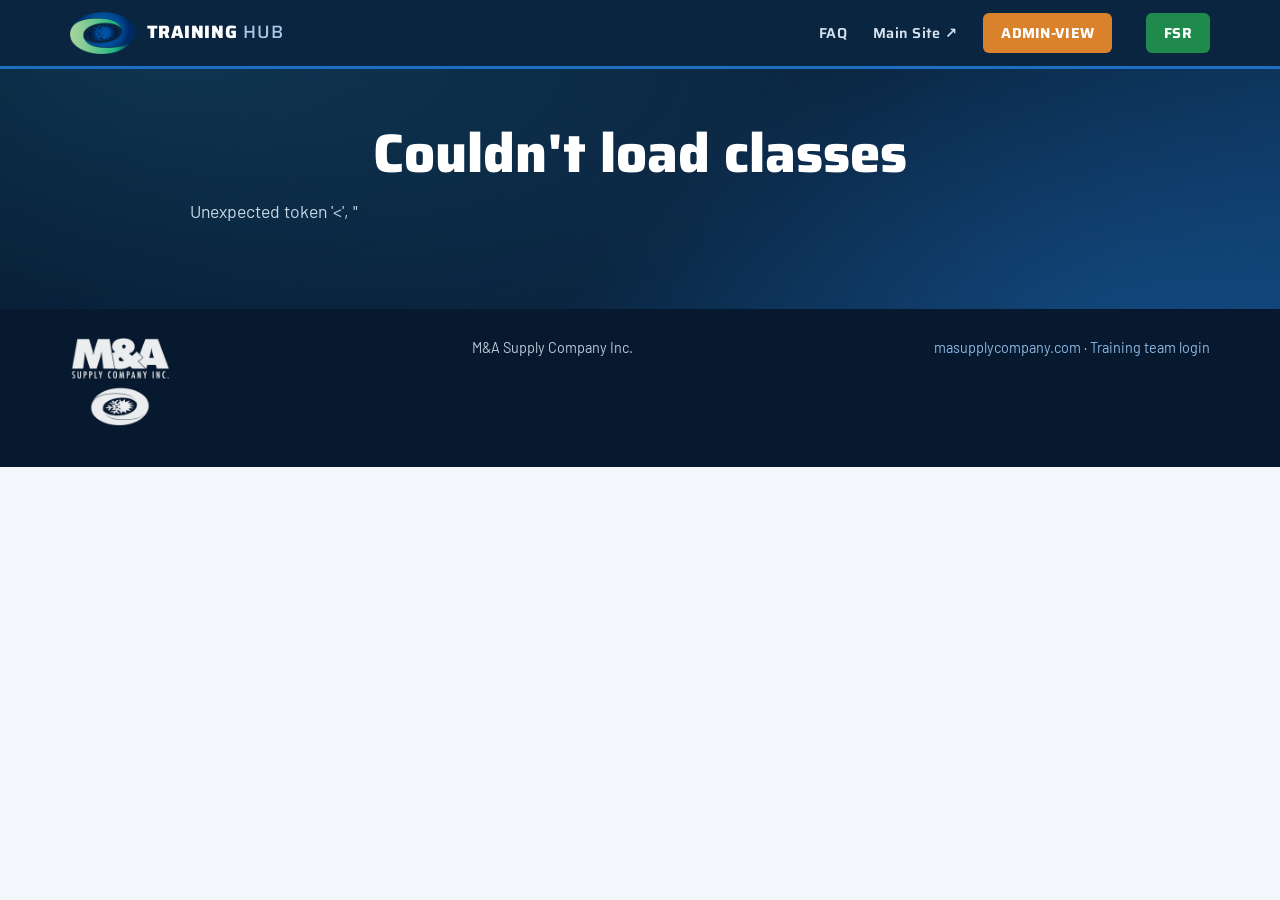
==== commit e9e16e15: "Separate the Admin and FSR codes, and harden the class ledger Admin and FSR shared one code, which m" ====
--- a/static/index.html
+++ b/static/index.html
@@ -8,7 +8,7 @@
   <link rel="preconnect" href="https://fonts.googleapis.com" />
   <link rel="preconnect" href="https://fonts.gstatic.com" crossorigin />
   <link href="https://fonts.googleapis.com/css2?family=Saira:wght@500;600;700;800&family=Barlow:wght@400;500;600;700&display=swap" rel="stylesheet" />
-  <link rel="stylesheet" href="/static/styles.css?v=aug3i" />
+  <link rel="stylesheet" href="/static/styles.css?v=aug3j" />
 </head>
 <body>
   <header class="ma-header">
@@ -22,6 +22,13 @@
         <a href="#faq">FAQ</a>
         <a href="https://www.masupplycompany.com/" target="_blank" rel="noopener">Main Site ↗</a>
         <button type="button" class="ma-nav-cta" id="admin-view-btn">ADMIN-VIEW</button>
+        <!-- FSR opens a two-step dialog (code, then branch). The button never
+             jumps straight to a list; the ✕ beside it is the only way out. -->
+        <span class="ma-nav-fsr">
+          <button type="button" class="ma-nav-cta is-fsr" id="fsr-view-btn">FSR</button>
+          <button type="button" class="ma-nav-exit" id="fsr-exit-btn"
+                  title="Leave the FSR view" aria-label="Exit FSR view" hidden>&#10005;</button>
+        </span>
       </nav>
     </div>
   </header>
@@ -213,7 +220,44 @@
     Training Assistant <span id="chat-mini-badge" class="chat-badge chat-badge--public">Public</span>
   </button>
 
-  <script src="/static/app.js?v=aug3i"></script>
+  <script src="/static/app.js?v=aug3j"></script>
   <script src="/static/chat.js"></script>
+  <!-- FSR unlock: BRANCH first, then code. Branch names are already public
+       (the dealer's own registration dropdown is built from the same list), so
+       asking which branch before asking for the code gives nothing away — and
+       it means a wrong code never costs you the branch you already picked. -->
+  <dialog class="ma-dialog" id="fsr-dialog" aria-labelledby="fsr-dialog-title">
+    <div class="ma-dialog-card">
+      <p class="ma-dialog-eyebrow">FSR view · <span id="fsr-dialog-step">step 1 of 2</span></p>
+      <h2 class="ma-dialog-title" id="fsr-dialog-title">Which branch do you cover?</h2>
+
+      <div class="ma-dialog-step" id="fsr-step-branch">
+        <label class="ma-dialog-label" for="fsr-branch">Branch</label>
+        <select id="fsr-branch">
+          <option value="__none__">Select…</option>
+          <option value="">ALL branches</option>
+        </select>
+        <p class="ma-dialog-hint">Try leave all branches if can't find class</p>
+        <div class="ma-dialog-actions">
+          <button type="button" class="btn btn-fsr" id="fsr-branch-go" disabled>Next</button>
+          <button type="button" class="ma-dialog-cancel" data-fsr-cancel>Cancel</button>
+        </div>
+      </div>
+
+      <div class="ma-dialog-step" id="fsr-step-code" hidden>
+        <p class="ma-dialog-note">Showing <b id="fsr-chosen">ALL branches</b>.
+          The FSR view carries rosters and grades, so it needs the code.</p>
+        <label class="ma-dialog-label" for="fsr-code">FSR access code</label>
+        <input type="password" id="fsr-code" autocomplete="off" inputmode="text"
+               placeholder="FSR access code" />
+        <p class="ma-dialog-err" id="fsr-code-err" hidden></p>
+        <div class="ma-dialog-actions">
+          <button type="button" class="btn btn-fsr" id="fsr-code-go">Show classes</button>
+          <button type="button" class="ma-dialog-back" id="fsr-code-back">&larr; Branch</button>
+          <button type="button" class="ma-dialog-cancel" data-fsr-cancel>Cancel</button>
+        </div>
+      </div>
+    </div>
+  </dialog>
 </body>
 </html>
--- a/static/styles.css
+++ b/static/styles.css
@@ -122,22 +122,56 @@
 /* ADMIN-VIEW: the operational columns, off by default.
    The admin table needs real room — the public list is a narrow reading column,
    this is a control surface. Widen the whole box and give CLASS the space. */
-body.admin-lens .ma-gate-box { max-width: min(1320px, 96vw); }
+body.admin-lens .ma-gate-box { max-width: min(1380px, 97vw); }
 
 .ma-reg-list.is-admin .ma-reg-row,
 .ma-reg-heads.is-admin {
   grid-template-columns:
-    58px                    /* date        */
-    minmax(190px, 1.7fr)    /* class  <- the point of the table */
-    120px                   /* time        */
-    minmax(96px, 0.8fr)     /* FSR         */
-    minmax(96px, 0.8fr)     /* location    */
-    58px                    /* registered  */
-    88px                    /* status      */
-    84px                    /* last remind */
-    30px                    /* count       */
-    62px;                   /* open        */
-  gap: 10px;
+    54px                    /* date        */
+    minmax(158px, 1.6fr)    /* class  <- the point of the table */
+    104px                   /* time        */
+    minmax(84px, 0.7fr)     /* FSR         */
+    minmax(88px, 0.7fr)     /* location    */
+    52px                    /* registered  */
+    90px                    /* status      */
+    88px                    /* FSR-Audit   */
+    72px                    /* last remind */
+    26px                    /* count       */
+    162px;                  /* action — never allowed to clip: it is the CTA */
+  gap: 8px;
+}
+/* The action column is pinned to the right edge. With 11 columns the table
+   scrolls sideways on a laptop, and the one cell that must never be the one
+   you have to go looking for is the CTA — an FSR's whole job on this screen is
+   "Grade this class". The gradient lets the row slide under it instead of
+   colliding with it. */
+/* position:sticky needs no clipping ancestor, and .ma-reg-list carries
+   overflow:hidden to round its corners. The wide table keeps square inner
+   corners so the pinned column can actually pin. */
+.ma-reg-list.is-admin { overflow: visible; }
+
+.ma-reg-list.is-admin .rr-go,
+.ma-reg-list.is-admin .rr-grade,
+.ma-reg-heads.is-admin span:last-child {
+  position: sticky; right: 0; z-index: 2;
+  padding-left: 16px; margin-right: -4px;
+}
+/* "Open →" is text, so it fades the row out from under itself... */
+.ma-reg-list.is-admin .rr-go {
+  background: linear-gradient(to left, #0f2540 78%, rgba(15,37,64,0));
+}
+.ma-reg-list.is-admin .ma-reg-row:hover .rr-go {
+  background: linear-gradient(to left, #16385c 78%, rgba(22,56,92,0));
+}
+/* ...but "Grade this class" is a BUTTON. It keeps its green and gets a shadow
+   on its left edge instead, so the row visibly passes behind it. */
+.ma-reg-list.is-admin .rr-grade {
+  background: #35c06f;
+  box-shadow: -10px 0 12px -6px rgba(9,26,46,.85);
+}
+.ma-reg-list.is-admin .ma-reg-row:hover .rr-grade { background: #7fe0a6; }
+.ma-reg-heads.is-admin span:last-child {
+  background: linear-gradient(to left, #0b1f38 78%, rgba(11,31,56,0));
 }
 /* every cell clips its own content — without this a long trainer name spills
    into the next column and the row reads as one run-on string */
@@ -153,9 +187,102 @@
 .rr-state { font-family: var(--display); font-weight: 700; font-size: 0.6rem; letter-spacing: 0.04em;
   text-transform: uppercase; text-align: center; padding: 3px 4px; border-radius: 3px; white-space: nowrap;
   background: rgba(255,255,255,0.08); color: #9fb6cc; }
-.rr-state.needs_grading { background: rgba(224,169,43,0.22); color: #ffd479; }
-.rr-state.graded { background: rgba(31,138,76,0.24); color: #7fe0a6; }
-.rr-state.is-closed { background: rgba(255,255,255,0.16); color: #e6eef7; }
+
+/* The seven computed statuses (src/class_status.py). Three temperatures:
+   BLUE  = live, nothing owed        OPEN / TODAY / TOMORROW
+   AMBER = somebody owes work        NOT-GRADED
+   RED   = finished, closed, done    GRADED
+   GREY  = settled with nothing in it  NO SIGNUPS / ERASED
+   GRADED is red on purpose: it is the "this is finished, don't touch it"
+   signal, not a congratulation. Amber is the only colour that means DO SOMETHING. */
+.rr-state.st-open     { background: rgba(29,111,194,0.20);  color: #8dc4ff; }
+.rr-state.st-today    { background: rgba(29,111,194,0.42);  color: #eaf4ff; }
+.rr-state.st-tomorrow { background: rgba(29,111,194,0.28);  color: #b9dcff; }
+.rr-state.st-notgraded{ background: rgba(224,169,43,0.24);  color: #ffd479; }
+.rr-state.st-graded   { background: rgba(192,57,43,0.22);   color: #ff9f92; }
+.rr-state.st-nosignups{ background: rgba(255,255,255,0.07); color: #7f97ae; }
+.rr-state.st-erased   { background: rgba(255,255,255,0.05); color: #66798c;
+                        text-decoration: line-through; }
+/* closed by an FSR: grades are final. A ring, because the column is sized for
+   the longest label and any extra word clips. Hover gives the date. */
+.rr-state.is-locked   { box-shadow: inset 0 0 0 1.5px currentColor; }
+/* a class whose date cannot be read: loud on purpose, and sorted to the top */
+.rr-state.st-baddate  { background: rgba(192,57,43,0.55); color: #fff;
+                        box-shadow: inset 0 0 0 1.5px #ff9f92; }
+/* FSR-Audit: three values, one job — is a grade owed here. Amber is the only
+   one that means DO SOMETHING, matching the status pill's own grammar. */
+.rr-audit { font-family: var(--display); font-weight: 700; font-size: 0.58rem;
+  letter-spacing: 0.04em; text-transform: uppercase; text-align: center;
+  padding: 3px 5px; border-radius: var(--radius-pill); white-space: nowrap;
+  overflow: hidden; text-overflow: ellipsis; }
+.rr-audit.au-needed { background: rgba(224,169,43,0.18); color: #ffd479;
+  box-shadow: inset 0 0 0 1px rgba(255,212,121,.30); }
+.rr-audit.au-done   { background: rgba(31,138,76,0.18);  color: #7fe0a6; }
+.rr-audit.au-na     { background: transparent; color: #4b6076; }
+/* under ADMIN the "needs grading" chip is informational, not a doorway —
+   clicking it says so instead of going anywhere */
+.rr-audit.is-blocked { cursor: help; }
+
+/* ---- Admin/FSR type filter: a button strip, not a dropdown ----
+   A select collapses six answers into one line and hides the counts, which is
+   the opposite of what this control is for — you are meant to see at a glance
+   how much of each kind there is before you click anything. */
+.ma-chips { display: flex; flex-wrap: wrap; gap: 7px; margin: 0 0 12px; }
+.ma-chip {
+  display: inline-flex; align-items: center; gap: 7px; cursor: pointer;
+  font-family: var(--display); font-weight: 700; font-size: 0.7rem;
+  letter-spacing: .05em; text-transform: uppercase;
+  padding: 7px 13px; border-radius: var(--radius-pill);
+  border: 1.5px solid rgba(255,255,255,.18); background: transparent; color: #9fb6cc;
+  transition: background .12s, border-color .12s, color .12s;
+}
+.ma-chip i { font-style: normal; font-size: 0.68rem; font-weight: 800;
+  padding: 1px 6px; border-radius: var(--radius-pill);
+  background: rgba(255,255,255,.10); color: #c7d8e8; }
+.ma-chip:hover { border-color: rgba(255,255,255,.42); color: #eaf4ff; }
+.ma-chip:focus-visible { outline: 2px solid #6fb0ee; outline-offset: 2px; }
+.ma-chip.is-empty { opacity: .45; }
+/* the active one is filled, not merely outlined — one glance says which */
+.ma-chip.is-on { background: #1d6fc2; border-color: #4d9bea; color: #fff; opacity: 1; }
+.ma-chip.is-on i { background: rgba(0,0,0,.26); color: #fff; }
+body.admin-lens .ma-chip.is-on { background: #d9822b; border-color: #e8a13a; }
+body.fsr-lens   .ma-chip.is-on { background: #1f8a4c; border-color: #35c06f; }
+/* a broken date is never a routine category — the chip only shows when there
+   is one, and it shows loudly */
+.ma-chip.is-alarm { border-color: rgba(255,159,146,.55); color: #ff9f92; opacity: 1; }
+/* beats the per-lens tints below it — a broken date is red in EVERY lens, it
+   is not an admin thing or an FSR thing */
+body .ma-chip.is-alarm.is-on,
+body.admin-lens .ma-chip.is-alarm.is-on,
+body.fsr-lens   .ma-chip.is-alarm.is-on { background: #c0392b; border-color: #ff9f92; color: #fff; }
+@media (max-width: 640px) { .ma-chip { font-size: 0.66rem; padding: 6px 10px; } }
+
+/* bulk attendance — explicit, never a default */
+.ma-bulk { display: flex; align-items: center; gap: 8px; flex-wrap: wrap;
+  margin: 0 0 12px; font-size: 0.88rem; color: var(--muted); }
+.ma-bulk-btn { cursor: pointer; border: 1.5px solid #bfe3cc; background: #e9f6ee;
+  color: #157a42; border-radius: var(--radius-pill); padding: 5px 13px;
+  font-family: var(--display); font-weight: 700; font-size: 0.72rem;
+  letter-spacing: .05em; text-transform: uppercase; }
+.ma-bulk-btn:hover { background: #d3ecdd; }
+.ma-bulk-btn.is-clear { border-color: var(--line); background: transparent; color: var(--muted); }
+
+/* the confirm box's two date controls */
+.ma-confirm-warn { margin: 0 0 12px; padding: 10px 13px; border-left: 4px solid #d9822b;
+  background: #fdf3e6; color: #6b4a12; font-size: 0.9rem; border-radius: 0 4px 4px 0; }
+.ma-confirm-restore { display: flex; gap: 10px; align-items: flex-start;
+  margin: 0 0 14px; padding: 11px 13px; border: 1.5px solid #c0392b;
+  background: #fdecea; border-radius: 4px; font-size: 0.9rem; color: #7a2018;
+  cursor: pointer; }
+.ma-confirm-restore input { margin-top: 3px; flex: 0 0 auto; }
+
+/* the one line that explains why an admin click did nothing */
+.ma-reg-msg { margin: 0 0 8px; padding: 8px 12px; border-radius: var(--r-md);
+  background: rgba(224,169,43,0.14); color: #ffd479;
+  box-shadow: inset 0 0 0 1px rgba(255,212,121,.32);
+  font-family: var(--display); font-weight: 700; font-size: 0.72rem;
+  letter-spacing: .05em; text-transform: uppercase; text-align: center; }
+
 /* reminder history — reads the email campaign ledger */
 .rr-rem { font-size: 0.76rem; color: #56697a; white-space: nowrap; text-align: center; }
 .rr-rem.has { color: #c7d8e8; }
@@ -324,6 +451,16 @@
 .ma-panel-msg.error { color: var(--err); }
 .ma-empty { color: var(--muted); padding: 18px; border: 1px dashed var(--line); background: #fbfcfe; text-align: center; }
 
+/* cancelling a class — destructive, so it reads red and sits apart from Save */
+.btn-danger { background: var(--white); color: var(--err); border-color: var(--err); }
+.btn-danger:hover { background: var(--err); color: #fff; border-color: var(--err);
+  transform: translateY(-2px); box-shadow: var(--shadow); }
+.btn-danger:disabled { opacity: 0.55; cursor: not-allowed; transform: none; box-shadow: none; }
+.ma-cancelled-banner { display: flex; align-items: center; gap: 10px; margin-bottom: 16px;
+  border-left: 4px solid var(--err); background: #fdecea; padding: 12px 16px;
+  color: var(--navy); font-size: 0.92rem; }
+.ma-cancelled-banner b { color: var(--err); }
+
 /* two-pass save: show the exact diff, then re-enter the code to apply it */
 .ma-confirm { margin-top: 16px; border: 2px solid #d9822b; background: #fdf7ef; padding: 16px 18px; }
 .ma-confirm-lead { font-size: 0.95rem; color: var(--navy); margin-bottom: 12px; }
@@ -645,7 +782,7 @@
 
 /* one scroll container for heads + rows so the columns can never drift apart */
 .ma-reg-scroll.is-admin { overflow-x: auto; }
-.ma-reg-scroll.is-admin .ma-reg-heads, .ma-reg-scroll.is-admin .ma-reg-list { min-width: 1000px; }
+.ma-reg-scroll.is-admin .ma-reg-heads, .ma-reg-scroll.is-admin .ma-reg-list { min-width: 1110px; }
 
 /* ADD A CLASS form — inline on the master list, admin only */
 button.ma-addclass-link { background: none; cursor: pointer; }
@@ -911,12 +1048,10 @@
        Two variants because the two scroll areas sit on opposite surfaces. --- */
 .ma-reg-scroll.is-admin, .ma-table-wrap{ position:relative; }
 
-/* dark surface (class list on the navy gate) */
-.ma-reg-scroll.is-admin::after{
-  content:""; position:absolute; top:0; right:0; bottom:0; width:38px;
-  pointer-events:none; z-index:3; border-radius:0 var(--r-md) var(--r-md) 0;
-  background:linear-gradient(to right, rgba(9,26,46,0), rgba(9,26,46,.72));
-}
+/* The class list's right-edge fade is GONE: the action column is pinned there
+   now (see .rr-go/.rr-grade sticky above), and a fade painted over the CTA is
+   worse than no hint at all. The pinned column is its own affordance — content
+   visibly slides under it. */
 /* light surface (roster / grade tables on white) */
 .ma-table-wrap::after{
   content:""; position:absolute; top:1px; right:1px; bottom:1px; width:34px;
@@ -924,7 +1059,7 @@
   background:linear-gradient(to right, rgba(255,255,255,0), rgba(255,255,255,.94));
 }
 /* the fade is a hint that there's more — hide it once the table fits */
-@media (min-width:1340px){ .ma-reg-scroll.is-admin::after{ display:none; } }
+
 @media (max-width:600px){ .ma-table-wrap::after{ display:none; } }  /* card view: nothing to scroll */
 
 /* --- slim, on-brand scrollbars --- */
@@ -965,9 +1100,14 @@
 .rr-state{ padding:4px 9px; font-size:.6rem; border-radius:var(--radius-pill); }
 .ma-pill.ok{ background:rgba(31,138,76,.12); color:#157a42; border-color:rgba(31,138,76,.32); }
 .ma-pill.no{ background:rgba(192,57,43,.10); color:#a5281c; border-color:rgba(192,57,43,.30); }
-.rr-state.graded{ background:rgba(31,138,76,.22); color:#7fe0a6; border-color:rgba(127,224,166,.34); }
-.rr-state.needs_grading{ background:rgba(224,169,43,.20); color:#ffd479; border-color:rgba(255,212,121,.34); }
-.rr-state.is-closed{ background:rgba(255,255,255,.14); color:#e6eef7; border-color:rgba(255,255,255,.22); }
+.rr-state.st-open{     background:rgba(29,111,194,.18); color:#8dc4ff; border-color:rgba(141,196,255,.30); }
+.rr-state.st-today{    background:rgba(29,111,194,.40); color:#eaf4ff; border-color:rgba(234,244,255,.40); }
+.rr-state.st-tomorrow{ background:rgba(29,111,194,.26); color:#b9dcff; border-color:rgba(185,220,255,.32); }
+.rr-state.st-notgraded{background:rgba(224,169,43,.20); color:#ffd479; border-color:rgba(255,212,121,.34); }
+.rr-state.st-graded{   background:rgba(192,57,43,.20);  color:#ff9f92; border-color:rgba(255,159,146,.34); }
+.rr-state.st-nosignups{background:rgba(255,255,255,.06);color:#7f97ae; border-color:rgba(255,255,255,.16); }
+.rr-state.st-erased{   background:rgba(255,255,255,.04);color:#66798c; border-color:rgba(255,255,255,.12);
+                       text-decoration:line-through; }
 
 /* --- blueprint grid behind the hero: reads as drafting paper, not decoration --- */
 .ma-hero-pattern{
@@ -993,7 +1133,7 @@
 }
 /* --- and when printing --- */
 @media print{
-  .ma-reg-scroll.is-admin::after, .ma-table-wrap::after{ display:none; }
+  .ma-table-wrap::after{ display:none; }
   .ma-reg-list .ma-reg-row, .ma-mode-panel{ opacity:1; transform:none; animation:none; }
 }
 
@@ -1179,3 +1319,106 @@
   .ma-staff-gate{ position:relative; }
 }
 
+
+/* ---- test-hub banner ---------------------------------------------------- */
+/* Only ever rendered when HUB_ENV != production (see showEnvBanner). Sticky and
+   high-contrast on purpose: the failure it prevents is editing the live hub by
+   mistake, so it must survive scrolling and be impossible to read past. */
+.ma-envbar {
+  position: sticky; top: 0; z-index: 999;
+  background: repeating-linear-gradient(135deg, #b45309 0 14px, #92400e 14px 28px);
+  color: #fff; font-weight: 700; letter-spacing: .04em; text-transform: uppercase;
+  font-size: .78rem; text-align: center; padding: 9px 14px;
+  border-bottom: 2px solid #fbbf24;
+}
+
+/* ---- FSR-VIEW: the grading queue ---------------------------------------
+   Not the admin table with a filter on it. Five columns, ending in the only
+   action an FSR came for, so a row reads as one job rather than a record. */
+/* the FSR slot: the button (open / switch branch) and the only way out */
+.ma-nav-fsr { display: inline-flex; align-items: center; gap: 4px; }
+.ma-nav-fsr .ma-nav-cta { max-width: 230px; overflow: hidden; text-overflow: ellipsis;
+  white-space: nowrap; }
+.ma-nav-exit {
+  border: none; cursor: pointer; background: #123; color: #9fb6cc;
+  font-size: 0.82rem; line-height: 1; padding: 10px 11px; border-radius: 4px;
+  box-shadow: inset 0 0 0 1px rgba(127,224,166,.34);
+}
+.ma-nav-exit:hover { background: #1b3550; color: #fff; }
+.ma-nav-exit:focus-visible { outline: 2px solid #7fe0a6; outline-offset: 1px; }
+
+/* ---- the FSR unlock dialog: code, then branch --------------------------- */
+/* the global `* { margin: 0 }` reset kills the UA's `margin: auto` on an open
+   dialog, which is what centres it — so centre it explicitly. */
+.ma-dialog {
+  border: none; padding: 0; background: transparent;
+  max-width: 460px; width: 92vw;
+  position: fixed; top: 50%; left: 50%; transform: translate(-50%, -50%);
+  max-height: 90vh; overflow: auto;
+}
+.ma-dialog::backdrop { background: rgba(6,18,32,.72); backdrop-filter: blur(3px); }
+.ma-dialog-card {
+  background: var(--white); border: 1px solid #bfe3cc; border-top: 4px solid #1f8a4c;
+  border-radius: var(--r-md); padding: 24px 26px 22px; text-align: left;
+}
+.ma-dialog-eyebrow { font-family: var(--display); font-weight: 700; font-size: 0.64rem;
+  letter-spacing: .14em; text-transform: uppercase; color: #1f8a4c; margin-bottom: 6px; }
+.ma-dialog-title { font-family: var(--display); font-weight: 800; font-size: 1.3rem;
+  color: var(--navy); margin-bottom: 10px; line-height: 1.2; }
+.ma-dialog-note { font-size: 0.9rem; color: var(--muted); margin-bottom: 16px; }
+.ma-dialog-label { display: block; font-family: var(--display); font-weight: 700;
+  font-size: 0.68rem; letter-spacing: .08em; text-transform: uppercase;
+  color: var(--muted); margin-bottom: 6px; }
+.ma-dialog-step input, .ma-dialog-step select {
+  width: 100%; padding: 11px 12px; border: 1.5px solid var(--line); border-radius: 4px;
+  font-family: var(--body); font-size: 0.98rem; background: var(--white); color: var(--navy);
+}
+.ma-dialog-step input:focus, .ma-dialog-step select:focus {
+  outline: none; border-color: #1f8a4c; box-shadow: 0 0 0 3px rgba(31,138,76,.16);
+}
+.ma-dialog-err { margin-top: 9px; font-size: 0.88rem; font-weight: 600; color: #a5281c; }
+.ma-dialog-hint { margin-top: 8px; font-size: 0.84rem; color: var(--muted); font-style: italic; }
+.ma-dialog-back { background: none; border: none; cursor: pointer; color: #1f8a4c;
+  font-family: var(--display); font-weight: 700; font-size: 0.78rem; letter-spacing: .03em;
+  padding: 6px; }
+.ma-dialog-back:hover { text-decoration: underline; }
+.btn.btn-fsr:disabled { background: #b6c6bd; border-color: #b6c6bd; cursor: not-allowed; }
+.ma-dialog-actions { display: flex; gap: 10px; align-items: center; margin-top: 18px; }
+.btn.btn-fsr { background: #1f8a4c; color: #fff; border-color: #1f8a4c; }
+.btn.btn-fsr:hover { background: #23a25a; border-color: #23a25a; }
+.ma-dialog-cancel { background: none; border: none; cursor: pointer; color: var(--muted);
+  font-family: var(--body); font-size: 0.92rem; text-decoration: underline; padding: 6px; }
+.ma-dialog-cancel:hover { color: var(--navy); }
+@media (max-width: 560px) {
+  .ma-dialog-actions { flex-direction: column-reverse; align-items: stretch; }
+  .ma-dialog-actions > * { width: 100%; }
+}
+
+button.ma-nav-cta.is-fsr { background: #1f8a4c; margin-left: 8px; }
+button.ma-nav-cta.is-fsr:hover { background: #23a25a; }
+button.ma-nav-cta.is-fsr.is-on { background: #23a25a; box-shadow: inset 0 0 0 2px #7fe0a6; }
+
+body.fsr-lens .ma-gate-box { max-width: min(1380px, 97vw); }
+body.fsr-lens .ma-gate-title { color: #7fe0a6; }
+body.fsr-lens .ma-reg-list .rr-name { color: #7fe0a6; }
+
+/* FSR has NO grid of its own. Both lenses read the same ledger through the same
+   table, so they share one column set (.is-admin above) — only the action cell
+   and the row colours differ. A second grid here is exactly how the two views
+   would drift apart a month from now. */
+.rr-grade { font-family: var(--display); font-weight: 800; font-size: 0.72rem;
+  letter-spacing: .05em; text-transform: uppercase; text-align: center;
+  color: #04150c; background: #35c06f; border-radius: 3px; padding: 7px 10px; white-space: nowrap; }
+body.fsr-lens .ma-reg-row:hover { background: rgba(31,138,76,0.22); }
+body.fsr-lens .ma-reg-row:hover { box-shadow: inset 3px 0 0 #35c06f; }
+.ma-reg-row:hover .rr-grade { background: #7fe0a6; }
+/* a cancelled class is listed so nobody wonders where it went — but it is not
+   a destination, so it does not behave like a row you can click */
+.ma-reg-row.is-erased { opacity: 0.55; cursor: default; }
+.ma-reg-row.is-erased:hover { background: transparent; box-shadow: none; }
+.rr-go.is-dead { color: #66798c; font-style: italic; text-transform: none;
+  letter-spacing: 0; font-weight: 600; }
+
+/* On a narrow screen both lenses fall back to the same horizontal scroll the
+   admin table already uses (.ma-reg-scroll.is-admin), so there is nothing
+   FSR-specific to restack here. */
